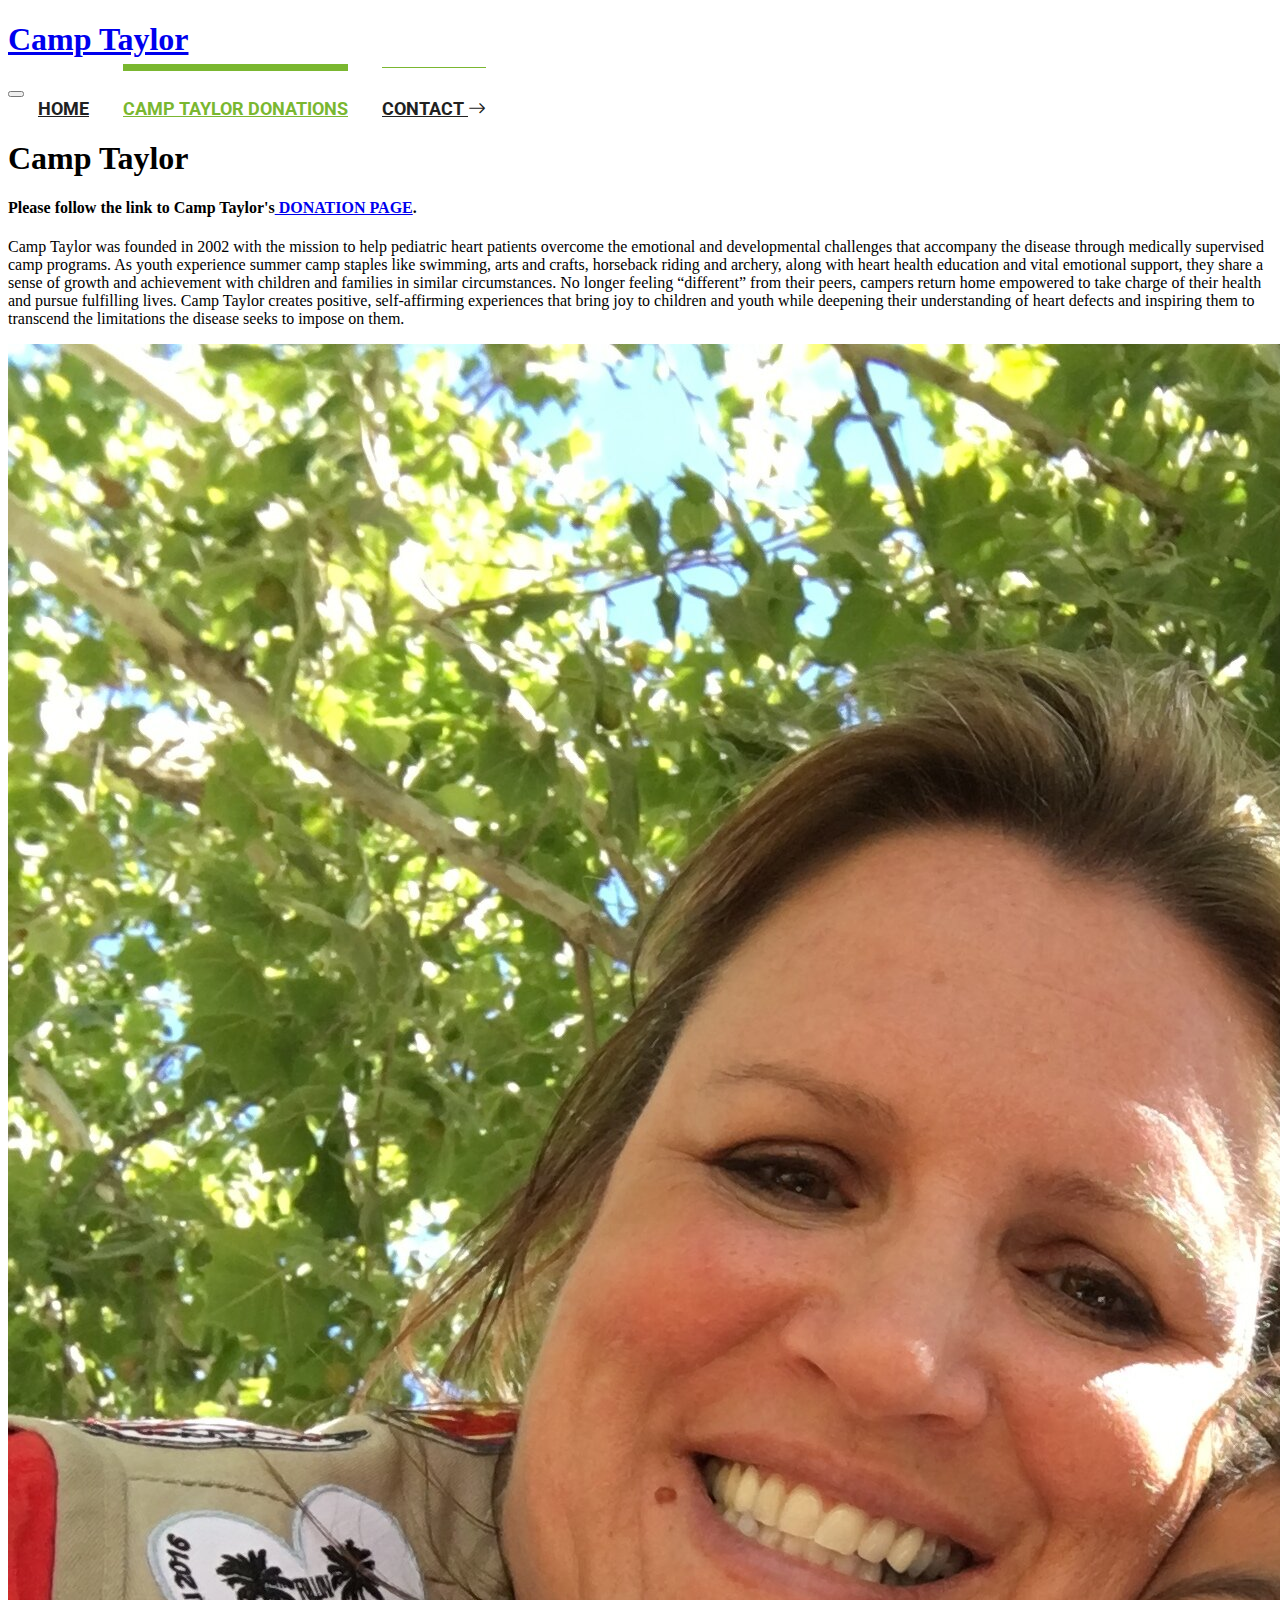
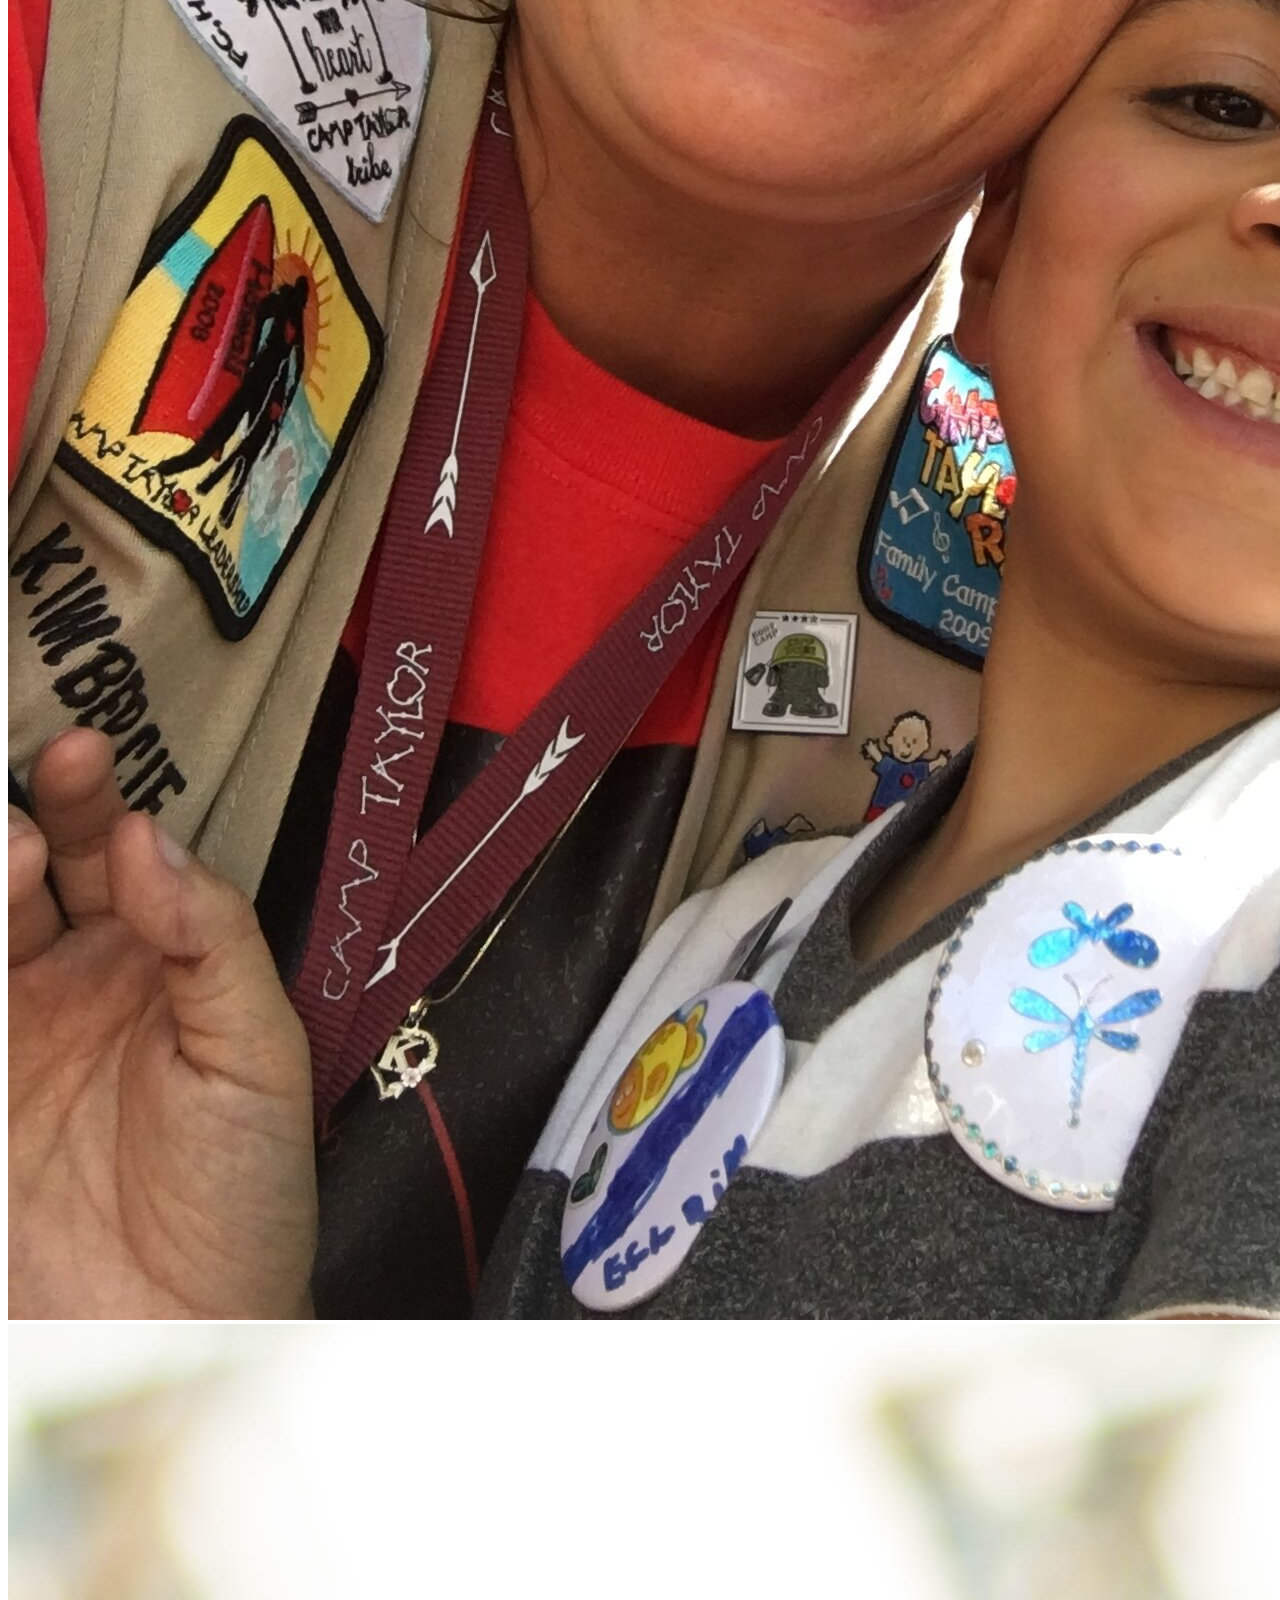
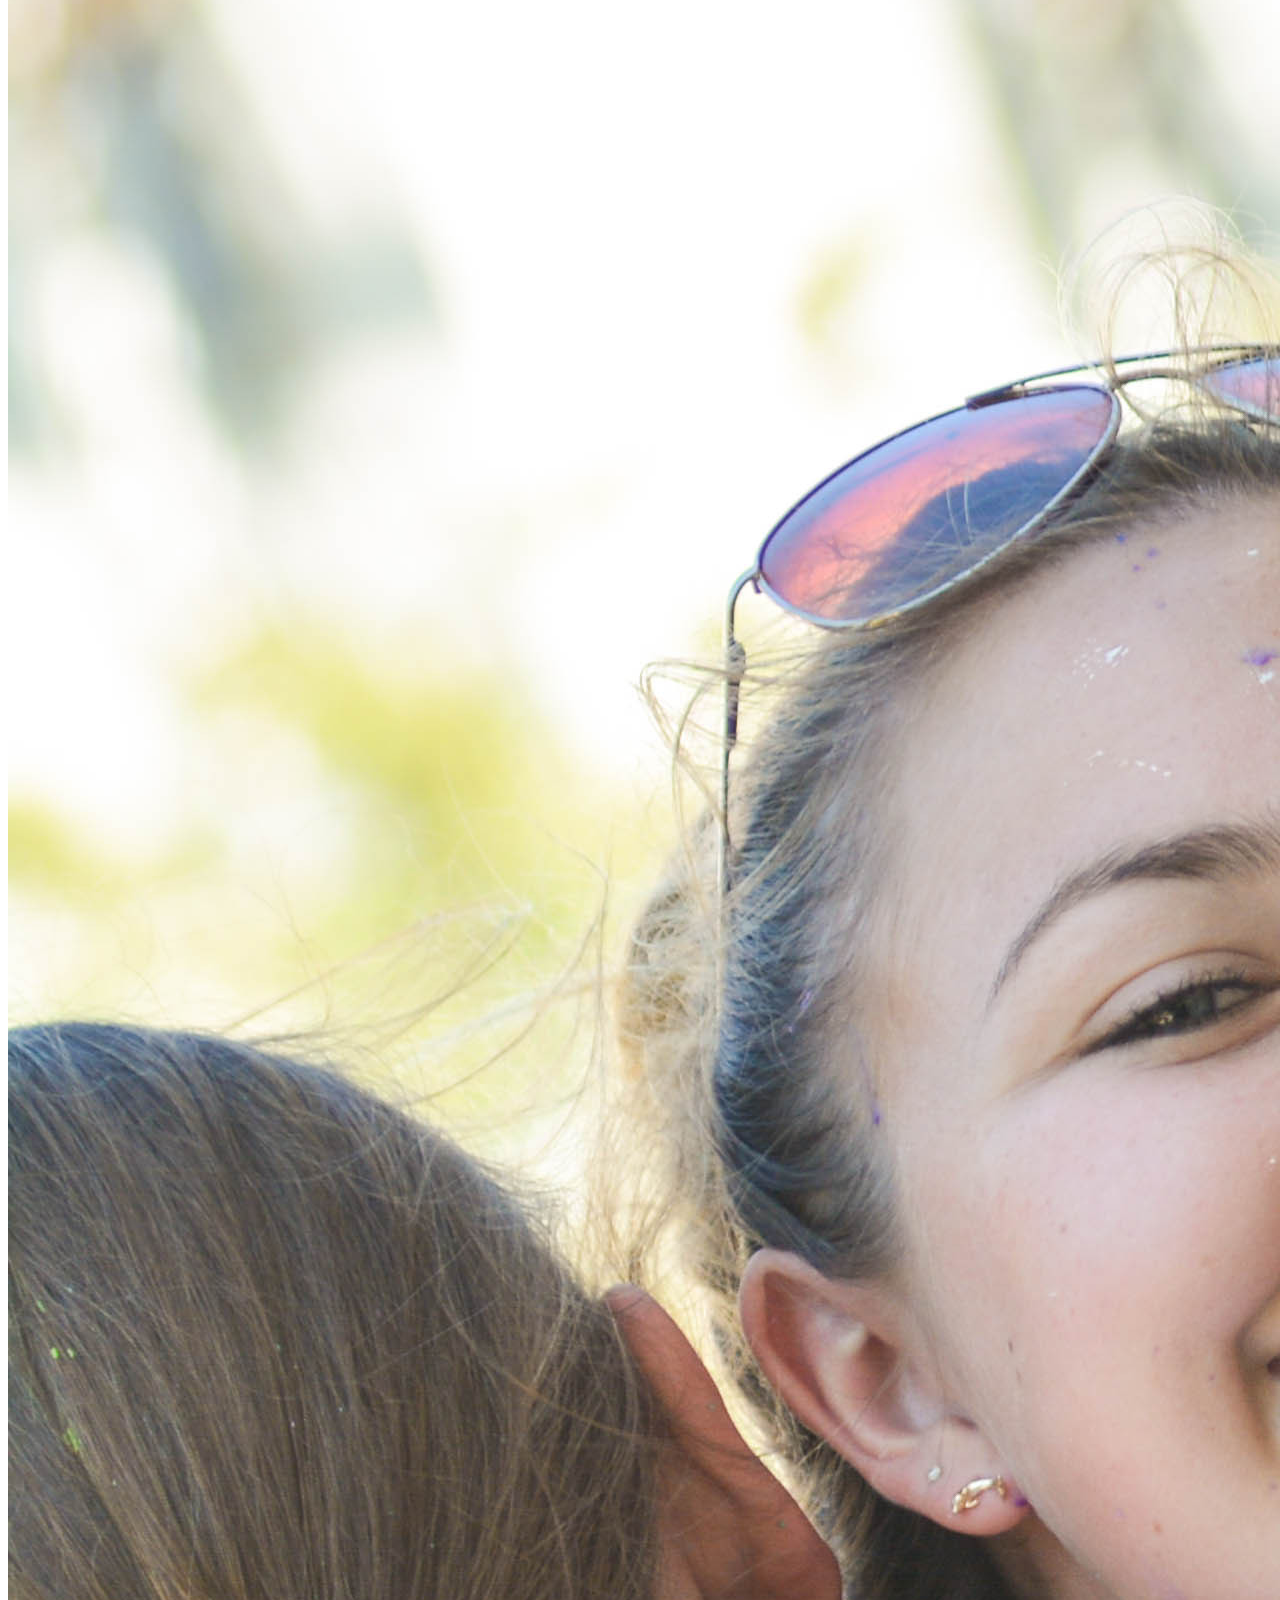
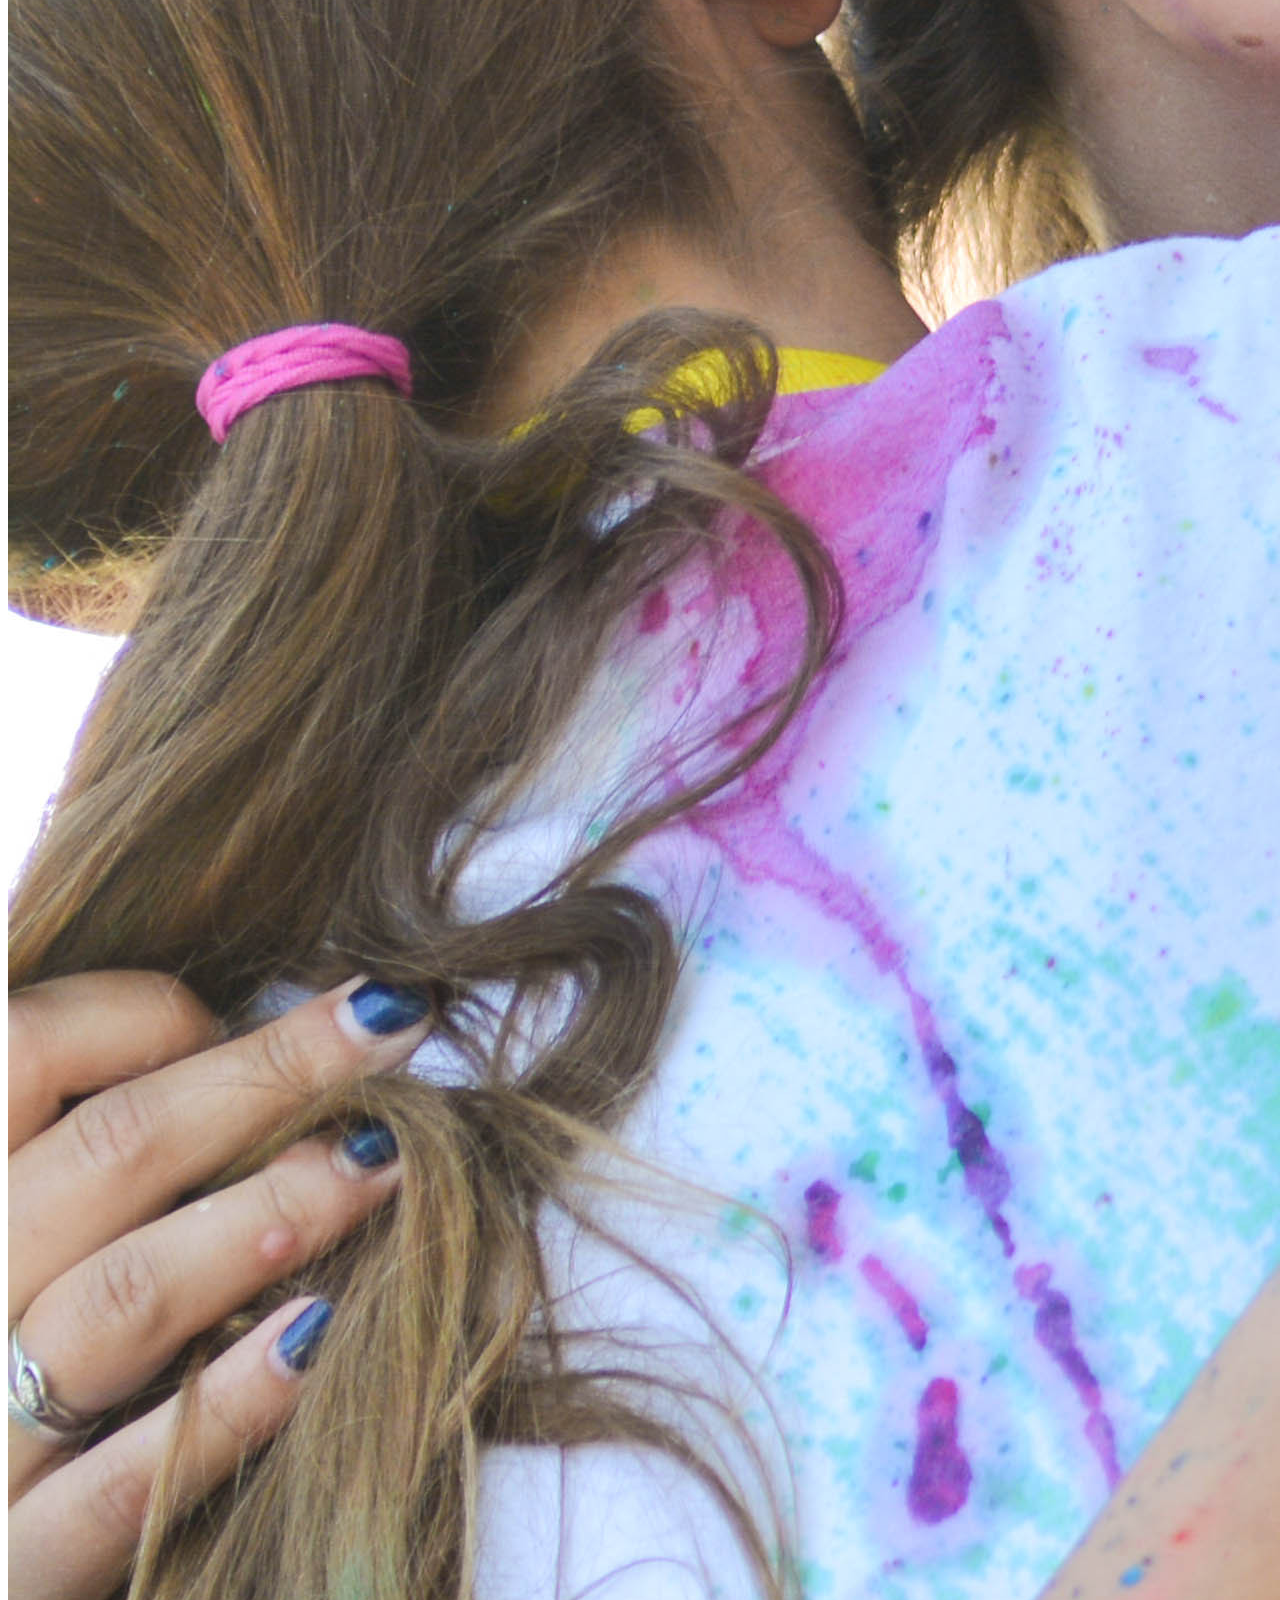
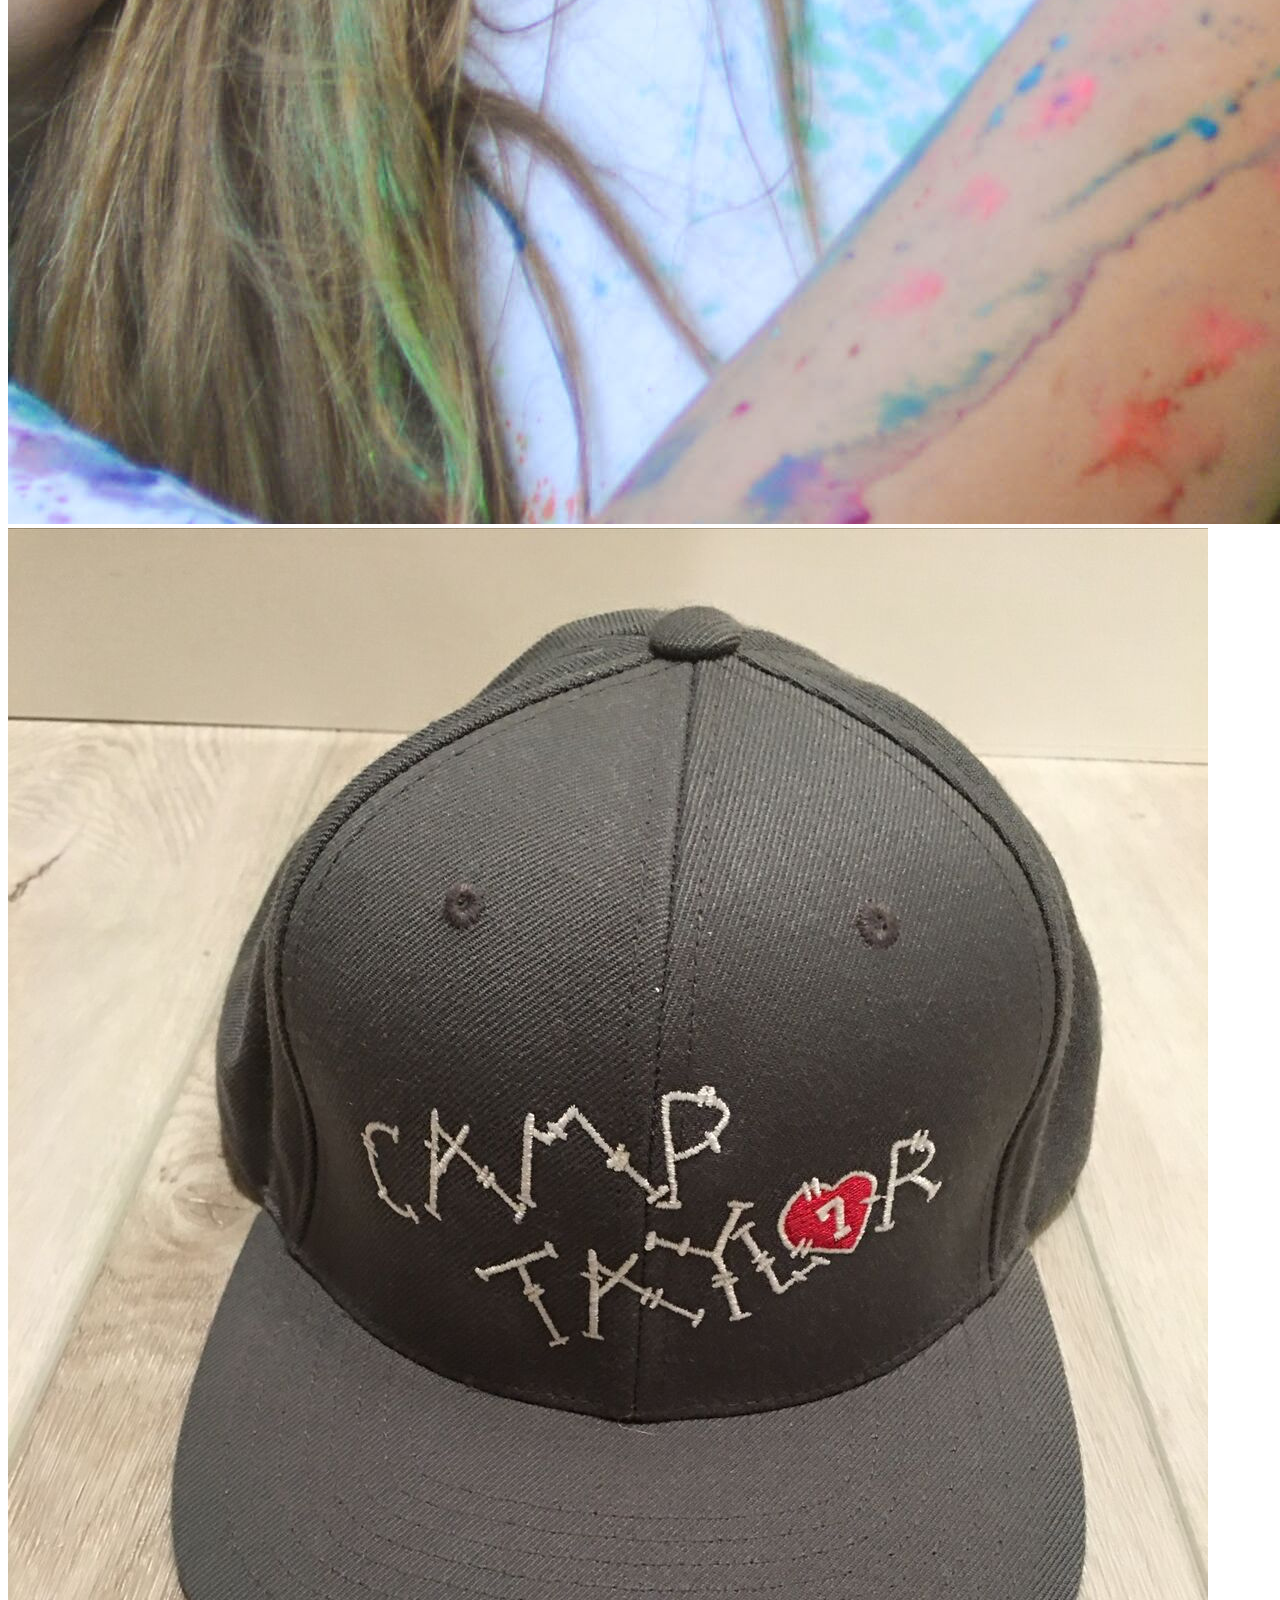
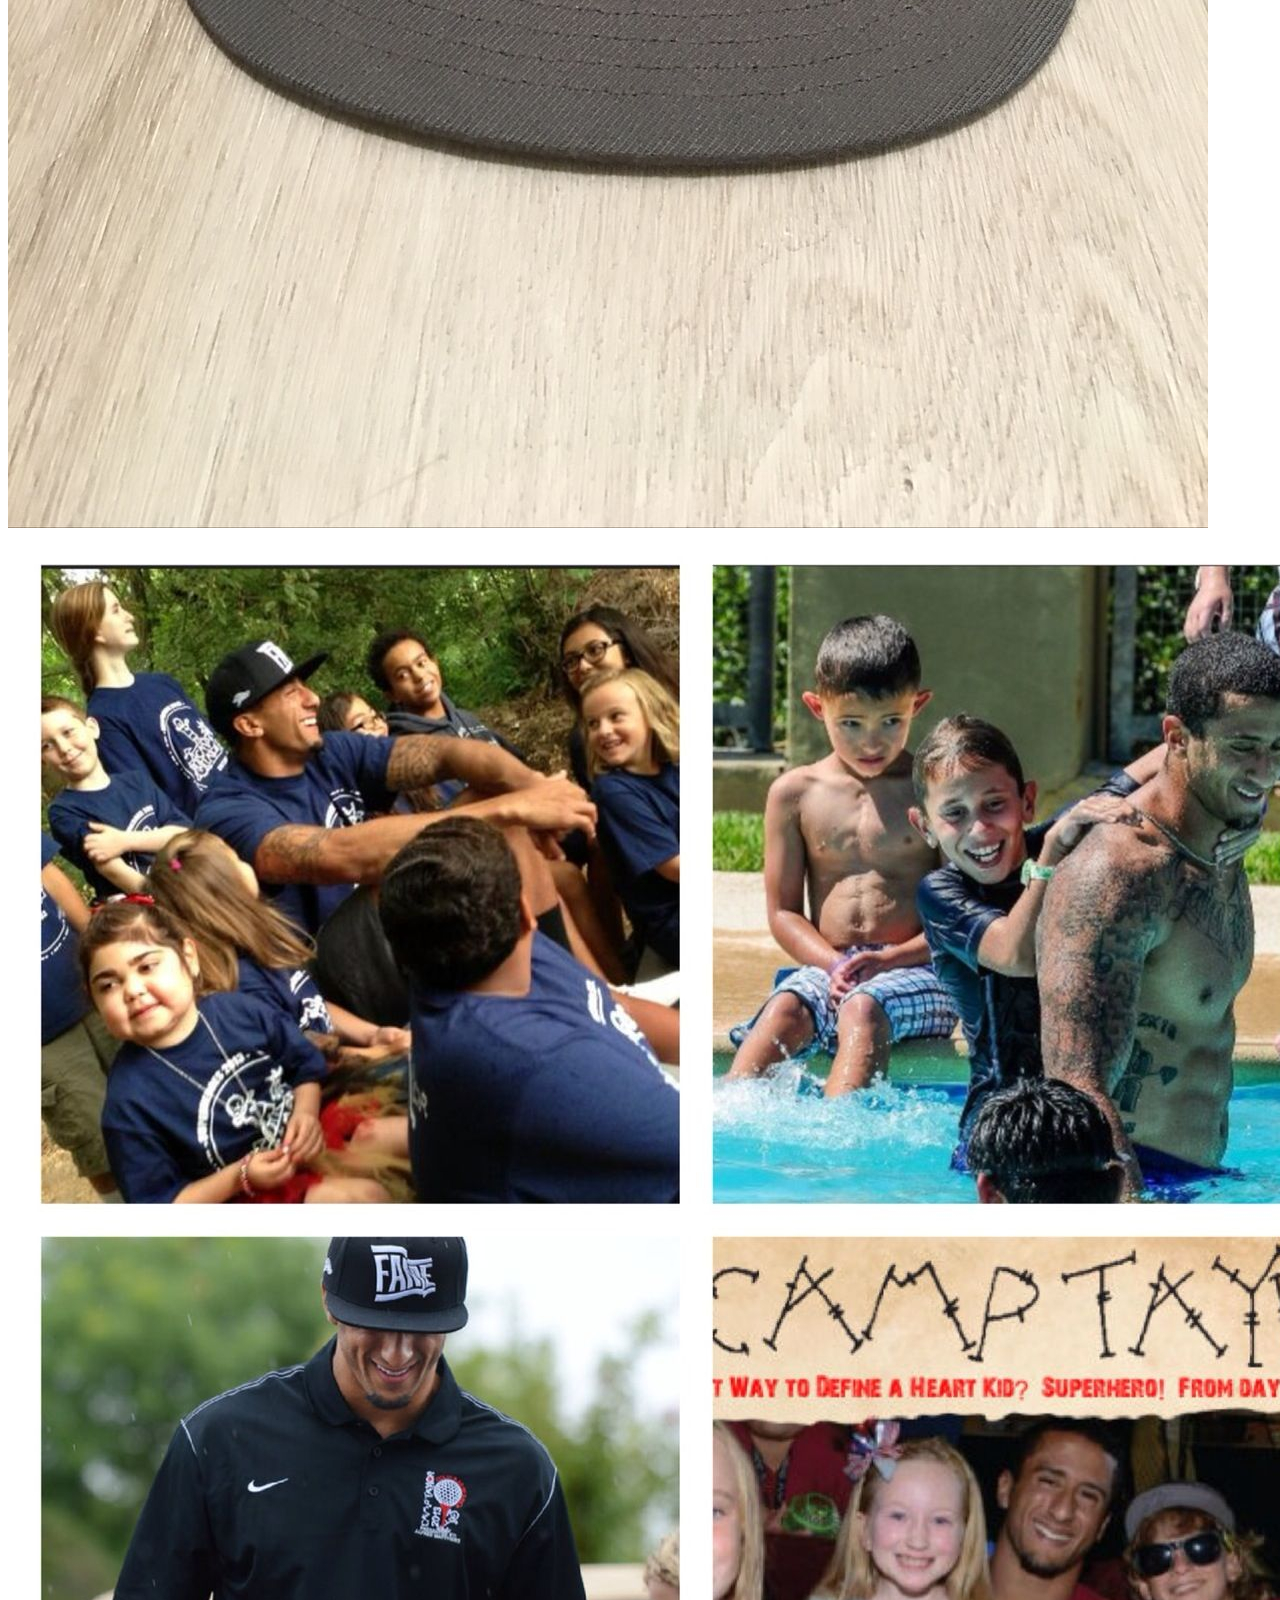
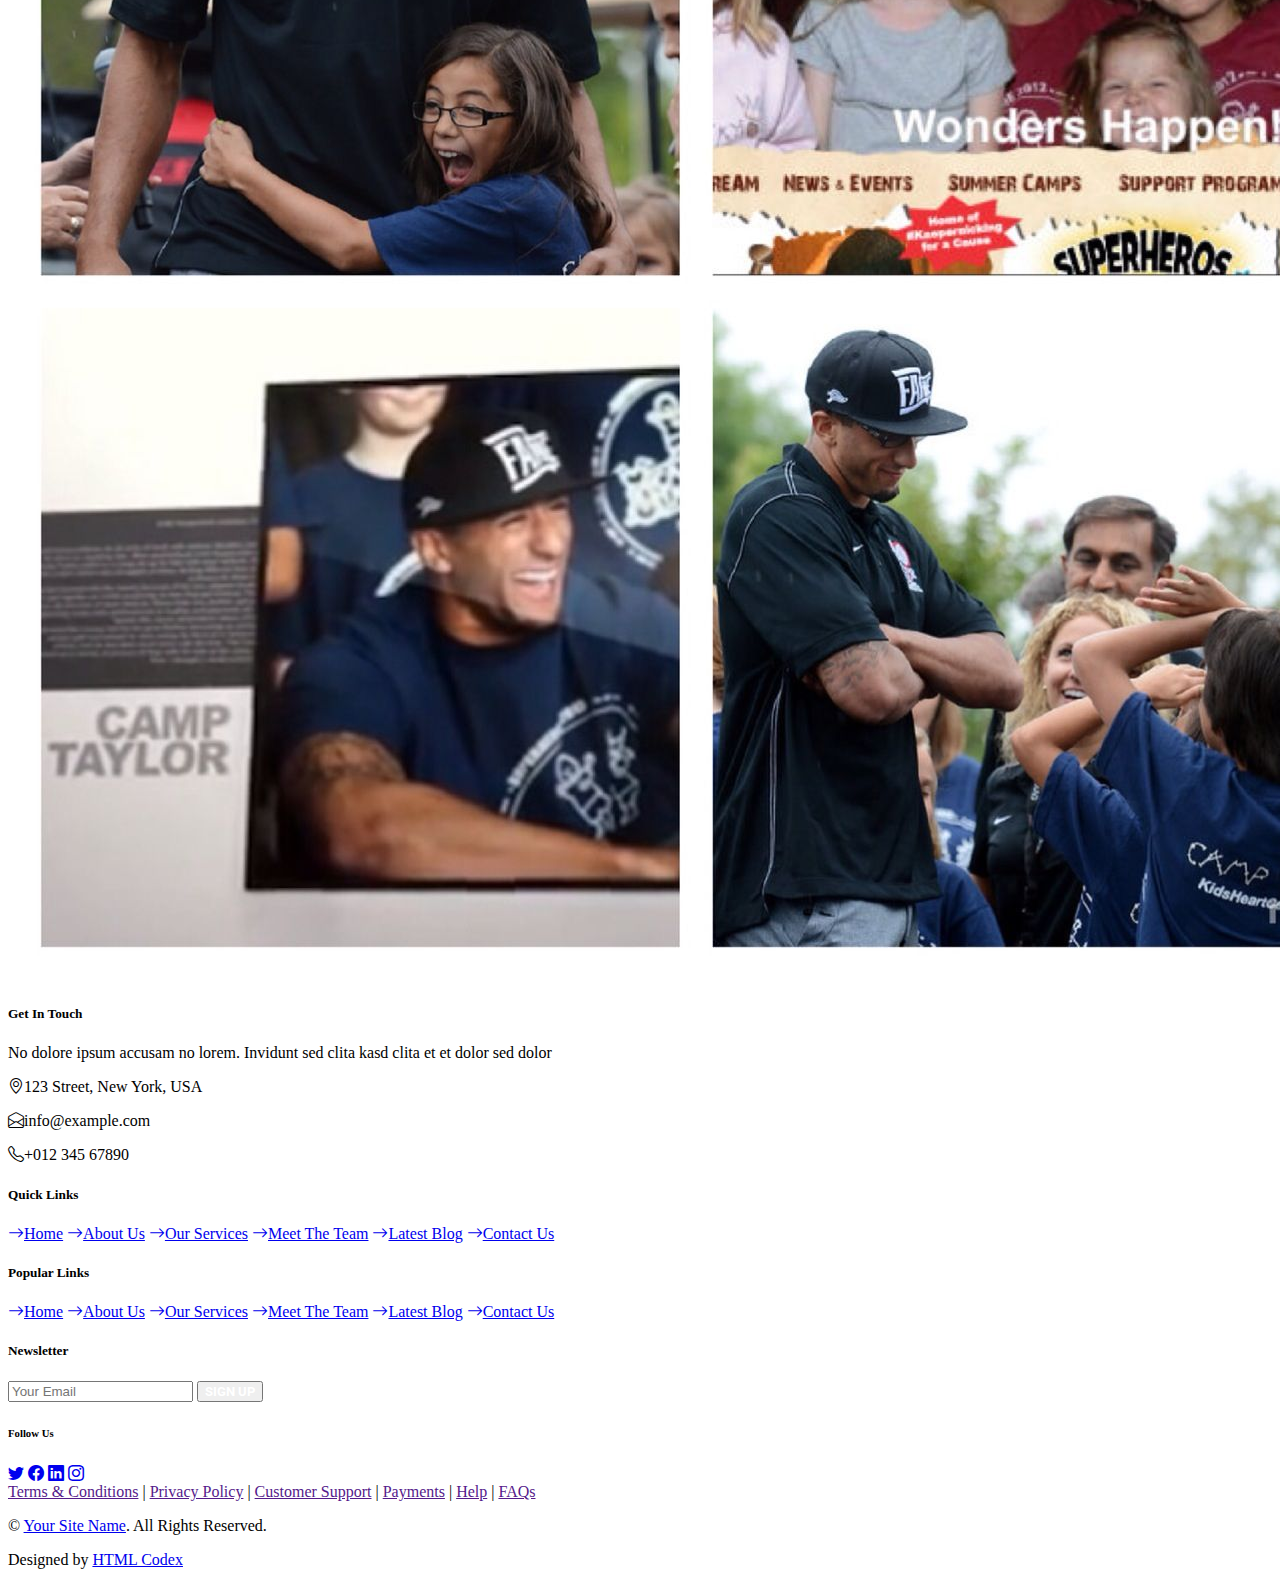
==== CampTaylorDonations.html @ 2947d436 "Added pages and edit contact form" ====
<!DOCTYPE html>
<html lang="en">

<head>
    <meta charset="utf-8">
    <title>Camp Taylor Donations</title>
    <meta content="width=device-width, initial-scale=1.0" name="viewport">
    <meta content="Free HTML Templates" name="keywords">
    <meta content="Free HTML Templates" name="description">

    <!-- Favicon -->
    <link href="img/favicon.ico" rel="icon">

    <!-- Google Web Fonts -->
    <link rel="preconnect" href="https://fonts.gstatic.com">
    <link href="https://fonts.googleapis.com/css2?family=Poppins&family=Roboto:wght@700&display=swap" rel="stylesheet">  

    <!-- Icon Font Stylesheet -->
    <link href="https://cdn.jsdelivr.net/npm/bootstrap-icons@1.4.1/font/bootstrap-icons.css" rel="stylesheet">
    <link href="lib/flaticon/font/flaticon.css" rel="stylesheet">

    <!-- Libraries Stylesheet -->
    <link href="lib/owlcarousel/assets/owl.carousel.min.css" rel="stylesheet">

    <!-- Customized Bootstrap Stylesheet -->
    <link href="css/bootstrap.min.css" rel="stylesheet">

    <!-- Template Stylesheet -->
    <link href="css/style.css" rel="stylesheet">
</head>

<body>
    <!-- Navbar Start -->
    <nav class="navbar navbar-expand-lg bg-white navbar-light shadow-sm py-3 py-lg-0 px-3 px-lg-0 mb-5">
        <a href="index.html" class="navbar-brand ms-lg-5">
            <h1 class="m-0 text-uppercase text-dark"></i>Camp Taylor</h1>
        </a>
        <button class="navbar-toggler" type="button" data-bs-toggle="collapse" data-bs-target="#navbarCollapse">
            <span class="navbar-toggler-icon"></span>
        </button>
        <div class="collapse navbar-collapse" id="navbarCollapse">
            <div class="navbar-nav ms-auto py-0">
                <a href="index.html" class="nav-item nav-link">Home</a>
                <a href="about.html" class="nav-item nav-link active">Camp Taylor Donations</a>
                <a href="contact.html" class="nav-item nav-link nav-contact bg-primary text-white px-5 ms-lg-5">Contact <i class="bi bi-arrow-right"></i></a>
            </div>
        </div>
    </nav>
    <!-- Navbar End -->

    <!-- Introduction Start -->
        <div class="container-fluid py-5">
            <div class="container">
                <div class="row gx-5">
                    <div class="col-lg-11">
                        <div class="border-start border-5 border-primary ps-5 mb-5">
                            <h1 class="display-5 text-uppercase mb-0">Camp Taylor</h1>
                        </div>
                        <h4 class="text-body mb-4">Please follow the link to Camp Taylor's<a href="https://www.kidsheartcamp.org/help" target="_blank"> DONATION PAGE</a>.</h4>
                        <div class="bg-light p-4">
                            <div class="tab-content" id="pills-tabContent">
                                <div class="tab-pane fade show active" id="pills-1" role="tabpanel" aria-labelledby="pills-1-tab">
                                    <p class="mb-0"> Camp Taylor was founded in 2002 with the mission to help pediatric heart patients overcome the emotional and developmental challenges that accompany the disease through medically supervised camp programs. As youth experience summer camp staples like swimming, arts and crafts, horseback riding and archery, along with heart health education and vital emotional support, they share a sense of growth and achievement with children and families in similar circumstances. No longer feeling “different” from their peers, campers return home empowered to take charge of their health and pursue fulfilling lives. Camp Taylor creates positive, self-affirming experiences that bring joy to children and youth while deepening their understanding of heart defects and inspiring them to transcend the limitations the disease seeks to impose on them.</p>
                                </div>
                            </div>
                        </div>
                    </div>
                </div>
            </div>
        </div>
    <!-- Introduction End -->

    <!-- Images 1 Start -->
    <div class="container-fluid py-5">
        <div class="container">
            <div class="row gx-5">
                <div class="col-lg-6 mb-5 mb-lg-0" style="min-height: 500px;">
                    <div class="position-relative h-100">
                        <img class="position-absolute w-100 h-100 rounded" src="img/CampTaylorSelfie.jpg" style="object-fit: cover;" alt="Middle aged lady hugging a small boy, wearing a lanyard that says Camp Taylor.">
                    </div>
                </div>
                <div class="col-lg-6 mb-5 mb-lg-0" style="min-height: 500px;">
                    <div class="position-relative h-100">
                        <img class="position-absolute w-100 h-100 rounded" src="img/CamperGroup.jpg" style="object-fit: cover;" alt="Group of girls hugging with wristbands that say, Camp Taylor.">
                    </div>
                </div>
            </div>
        </div>
    </div>
    <!-- Images 1 End -->
    <!-- Images 1 Start -->
    <div class="container-fluid py-5">
        <div class="container">
            <div class="row gx-5">
                <div class="col-lg-6 mb-5 mb-lg-0" style="min-height: 500px;">
                    <div class="position-relative h-100">
                        <img class="position-absolute w-100 h-100 rounded" src="img/CampTaylorHat.jpg" style="object-fit: cover;" alt="Hat with a logo that reads, Camp Taylor.">
                    </div>
                </div>
                <div class="col-lg-6 mb-5 mb-lg-0" style="min-height: 500px;">
                    <div class="position-relative h-100">
                        <img class="position-absolute w-100 h-100 rounded" src="img/ColinKGroup.jpg" style="object-fit: cover;" alt="collage of photos containing children and Colin Kaepernick.">
                    </div>
                </div>
            </div>
        </div>
    </div>
    <!-- Images 1 End -->

    
    <!-- Footer Start -->
    <div class="container-fluid bg-light mt-5 py-5">
        <div class="container pt-5">
            <div class="row g-5">
                <div class="col-lg-3 col-md-6">
                    <h5 class="text-uppercase border-start border-5 border-primary ps-3 mb-4">Get In Touch</h5>
                    <p class="mb-4">No dolore ipsum accusam no lorem. Invidunt sed clita kasd clita et et dolor sed dolor</p>
                    <p class="mb-2"><i class="bi bi-geo-alt text-primary me-2"></i>123 Street, New York, USA</p>
                    <p class="mb-2"><i class="bi bi-envelope-open text-primary me-2"></i>info@example.com</p>
                    <p class="mb-0"><i class="bi bi-telephone text-primary me-2"></i>+012 345 67890</p>
                </div>
                <div class="col-lg-3 col-md-6">
                    <h5 class="text-uppercase border-start border-5 border-primary ps-3 mb-4">Quick Links</h5>
                    <div class="d-flex flex-column justify-content-start">
                        <a class="text-body mb-2" href="#"><i class="bi bi-arrow-right text-primary me-2"></i>Home</a>
                        <a class="text-body mb-2" href="#"><i class="bi bi-arrow-right text-primary me-2"></i>About Us</a>
                        <a class="text-body mb-2" href="#"><i class="bi bi-arrow-right text-primary me-2"></i>Our Services</a>
                        <a class="text-body mb-2" href="#"><i class="bi bi-arrow-right text-primary me-2"></i>Meet The Team</a>
                        <a class="text-body mb-2" href="#"><i class="bi bi-arrow-right text-primary me-2"></i>Latest Blog</a>
                        <a class="text-body" href="#"><i class="bi bi-arrow-right text-primary me-2"></i>Contact Us</a>
                    </div>
                </div>
                <div class="col-lg-3 col-md-6">
                    <h5 class="text-uppercase border-start border-5 border-primary ps-3 mb-4">Popular Links</h5>
                    <div class="d-flex flex-column justify-content-start">
                        <a class="text-body mb-2" href="#"><i class="bi bi-arrow-right text-primary me-2"></i>Home</a>
                        <a class="text-body mb-2" href="#"><i class="bi bi-arrow-right text-primary me-2"></i>About Us</a>
                        <a class="text-body mb-2" href="#"><i class="bi bi-arrow-right text-primary me-2"></i>Our Services</a>
                        <a class="text-body mb-2" href="#"><i class="bi bi-arrow-right text-primary me-2"></i>Meet The Team</a>
                        <a class="text-body mb-2" href="#"><i class="bi bi-arrow-right text-primary me-2"></i>Latest Blog</a>
                        <a class="text-body" href="#"><i class="bi bi-arrow-right text-primary me-2"></i>Contact Us</a>
                    </div>
                </div>
                <div class="col-lg-3 col-md-6">
                    <h5 class="text-uppercase border-start border-5 border-primary ps-3 mb-4">Newsletter</h5>
                    <form action="">
                        <div class="input-group">
                            <input type="text" class="form-control p-3" placeholder="Your Email">
                            <button class="btn btn-primary">Sign Up</button>
                        </div>
                    </form>
                    <h6 class="text-uppercase mt-4 mb-3">Follow Us</h6>
                    <div class="d-flex">
                        <a class="btn btn-outline-primary btn-square me-2" href="#"><i class="bi bi-twitter"></i></a>
                        <a class="btn btn-outline-primary btn-square me-2" href="#"><i class="bi bi-facebook"></i></a>
                        <a class="btn btn-outline-primary btn-square me-2" href="#"><i class="bi bi-linkedin"></i></a>
                        <a class="btn btn-outline-primary btn-square" href="#"><i class="bi bi-instagram"></i></a>
                    </div>
                </div>
                <div class="col-12 text-center text-body">
                    <a class="text-body" href="">Terms & Conditions</a>
                    <span class="mx-1">|</span>
                    <a class="text-body" href="">Privacy Policy</a>
                    <span class="mx-1">|</span>
                    <a class="text-body" href="">Customer Support</a>
                    <span class="mx-1">|</span>
                    <a class="text-body" href="">Payments</a>
                    <span class="mx-1">|</span>
                    <a class="text-body" href="">Help</a>
                    <span class="mx-1">|</span>
                    <a class="text-body" href="">FAQs</a>
                </div>
            </div>
        </div>
    </div>
    <div class="container-fluid bg-dark text-white-50 py-4">
        <div class="container">
            <div class="row g-5">
                <div class="col-md-6 text-center text-md-start">
                    <p class="mb-md-0">&copy; <a class="text-white" href="#">Your Site Name</a>. All Rights Reserved.</p>
                </div>
                <div class="col-md-6 text-center text-md-end">
                    <p class="mb-0">Designed by <a class="text-white" href="https://htmlcodex.com">HTML Codex</a></p>
                </div>
            </div>
        </div>
    </div>
    <!-- Footer End -->


    <!-- Back to Top -->
    <a href="#" class="btn btn-primary py-3 fs-4 back-to-top"><i class="bi bi-arrow-up"></i></a>


    <!-- JavaScript Libraries -->
    <script src="https://code.jquery.com/jquery-3.4.1.min.js"></script>
    <script src="https://cdn.jsdelivr.net/npm/bootstrap@5.0.0/dist/js/bootstrap.bundle.min.js"></script>
    <script src="lib/easing/easing.min.js"></script>
    <script src="lib/waypoints/waypoints.min.js"></script>
    <script src="lib/owlcarousel/owl.carousel.min.js"></script>

    <!-- Template Javascript -->
    <script src="js/main.js"></script>
</body>

</html>
---- css/style.css ----
/********** Template CSS **********/
:root {
    --primary: #7AB730;
    --secondary: #FFD33C;
    --light: #F3F3F3;
    --dark: #212121;
}

[class^=flaticon-]:before,
[class*=" flaticon-"]:before,
[class^=flaticon-]:after,
[class*=" flaticon-"]:after {
    font-size: inherit;
    margin-left: 0;
}

.btn {
    font-family: 'Roboto', sans-serif;
    text-transform: uppercase;
    font-weight: 700;
    transition: .5s;
}

.btn-primary {
    color: #FFFFFF;
}

.btn-square {
    width: 36px;
    height: 36px;
}

.btn-sm-square {
    width: 28px;
    height: 28px;
}

.btn-lg-square {
    width: 46px;
    height: 46px;
}

.btn-square,
.btn-sm-square,
.btn-lg-square {
    padding-left: 0;
    padding-right: 0;
    text-align: center;
}

.back-to-top {
    position: fixed;
    display: none;
    right: 30px;
    bottom: 0;
    border-radius: 0;
    z-index: 99;
}

.navbar-light .navbar-nav .nav-link {
    font-family: 'Roboto', sans-serif;
    position: relative;
    margin-left: 30px;
    padding: 30px 0;
    font-size: 18px;
    font-weight: 700;
    text-transform: uppercase;
    color: var(--dark);
    outline: none;
    transition: .5s;
}

.sticky-top.navbar-light .navbar-nav .nav-link {
    padding: 20px 0;
}

.navbar-light .navbar-nav .nav-link:hover,
.navbar-light .navbar-nav .nav-link.active {
    color: var(--primary);
}

@media (min-width: 992px) {
    .navbar-light .navbar-nav .nav-link::before {
        position: absolute;
        content: "";
        width: 0;
        height: 7px;
        top: -4px;
        left: 50%;
        background: var(--primary);
        transition: .5s;
    }

    .navbar-light .navbar-nav .nav-link:hover::before,
    .navbar-light .navbar-nav .nav-link.active::before {
        width: 100%;
        left: 0;
    }

    .navbar-light .navbar-nav .nav-link.nav-contact::before {
        width: 100%;
        height: 1px;
        top: -1px;
        left: 0;
    }
}

@media (max-width: 991.98px) {
    .navbar-light .navbar-nav .nav-link  {
        margin-left: 0;
        padding: 10px 0;
    }
}

.hero-header {
    background: url(../img/IMG_3985.jpg) top right no-repeat ;
    background-size: cover;
}

.btn-play {
    position: relative;
    display: block;
    box-sizing: content-box;
    width: 16px;
    height: 26px;
    border-radius: 100%;
    border: none;
    outline: none !important;
    padding: 18px 20px 20px 28px;
    background: #FFFFFF;
}

.btn-play:before {
    content: "";
    position: absolute;
    z-index: 0;
    left: 50%;
    top: 50%;
    transform: translateX(-50%) translateY(-50%);
    display: block;
    width: 60px;
    height: 60px;
    background: #FFFFFF;
    border-radius: 100%;
    animation: pulse-border 1500ms ease-out infinite;
}

.btn-play:after {
    content: "";
    position: absolute;
    z-index: 1;
    left: 50%;
    top: 50%;
    transform: translateX(-50%) translateY(-50%);
    display: block;
    width: 60px;
    height: 60px;
    background: #FFFFFF;
    border-radius: 100%;
    transition: all 200ms;
}

.btn-play span {
    display: block;
    position: relative;
    z-index: 3;
    width: 0;
    height: 0;
    left: -1px;
    border-left: 16px solid var(--primary);
    border-top: 11px solid transparent;
    border-bottom: 11px solid transparent;
}

@keyframes pulse-border {
    0% {
        transform: translateX(-50%) translateY(-50%) translateZ(0) scale(1);
        opacity: 1;
    }

    100% {
        transform: translateX(-50%) translateY(-50%) translateZ(0) scale(2);
        opacity: 0;
    }
}

#videoModal .modal-dialog {
    position: relative;
    max-width: 800px;
    margin: 60px auto 0 auto;
}

#videoModal .modal-body {
    position: relative;
    padding: 0px;
}

#videoModal .close {
    position: absolute;
    width: 30px;
    height: 30px;
    right: 0px;
    top: -30px;
    z-index: 999;
    font-size: 30px;
    font-weight: normal;
    color: #FFFFFF;
    background: #000000;
    opacity: 1;
}

.service-item a i {
    position: relative;
    padding-left: 20px;
    transition: .3s;
}

.service-item a:hover i {
    padding-left: 50px;
}

.service-item a i::after {
    position: absolute;
    content: "";
    width: 20px;
    height: 2px;
    top: 50%;
    left: 10px;
    margin-top: -1px;
    background: var(--primary);
    transition: .3s;
}

.service-item a:hover i::after {
    width: 50px;
}

.product-item {
    padding: 30px;
}

.product-item .btn-action {
    position: absolute;
    width: 100%;
    bottom: -40px;
    left: 0;
    opacity: 0;
    transition: .5s;
}

.product-item:hover .btn-action {
    bottom: -20px;
    opacity: 1;
}

.product-carousel .owl-nav {
    width: 100%;
    text-align: center;
    display: flex;
    justify-content: center;
}

.product-carousel .owl-nav .owl-prev,
.product-carousel .owl-nav .owl-next{
    position: relative;
    margin: 0 5px;
    width: 55px;
    height: 45px;
    display: flex;
    align-items: center;
    justify-content: center;
    color: #FFFFFF;
    background: var(--primary);
    font-size: 22px;
    transition: .5s;
}

.product-carousel .owl-nav .owl-prev:hover,
.product-carousel .owl-nav .owl-next:hover {
    color: var(--dark);
}

.bg-offer {
    background: url(../img/offer.jpg) top right no-repeat;
    background-size: cover;
}

.price-carousel::after {
    position: absolute;
    content: "";
    width: 100%;
    height: 50%;
    bottom: 0;
    left: 0;
    background: var(--primary);
    border-radius: 8px 8px 50% 50%;
    z-index: -1;
}

.price-carousel .owl-nav {
    margin-top: 35px;
    width: 100%;
    text-align: center;
    display: flex;
    justify-content: center;
}

.price-carousel .owl-nav .owl-prev,
.price-carousel .owl-nav .owl-next{
    position: relative;
    margin: 0 5px;
    width: 45px;
    height: 45px;
    display: flex;
    align-items: center;
    justify-content: center;
    color: var(--primary);
    background: #FFFFFF;
    font-size: 22px;
    border-radius: 45px;
    transition: .5s;
}

.price-carousel .owl-nav .owl-prev:hover,
.price-carousel .owl-nav .owl-next:hover {
    color: var(--dark);
}

.team-carousel .owl-nav {
    position: absolute;
    width: 50px;
    height: 160px;
    top: calc(50% - 80px);
    right: 0;
    z-index: 1;
}

.team-carousel .owl-nav .owl-prev,
.team-carousel .owl-nav .owl-next {
    position: relative;
    width: 50px;
    height: 50px;
    margin: 15px 0;
    display: flex;
    align-items: center;
    justify-content: center;
    color: #FFFFFF;
    background: var(--primary);
    font-size: 22px;
    transition: .5s;
}

.team-carousel .owl-nav .owl-prev:hover,
.team-carousel .owl-nav .owl-next:hover {
    color: var(--dark);
}

.team-item img {
    transition: .5s;
}

.team-item:hover img {
    transform: scale(1.2);
}

.team-item .team-overlay {
    position: absolute;
    top: 45px;
    right: 45px;
    bottom: 45px;
    left: 45px;
    display: flex;
    align-items: center;
    justify-content: center;
    background: rgba(122, 183, 48, .8);
    transition: .5s;
    opacity: 0;
}

.team-item:hover .team-overlay {
    top: 0;
    right: 0;
    bottom: 0;
    left: 0;
    opacity: 1;
}

.bg-testimonial {
    background: url(../img/testimonial.jpg) top left no-repeat;
    background-size: cover;
}

.testimonial-carousel .owl-nav {
    position: absolute;
    width: 100%;
    height: 46px;
    top: calc(50% - 23px);
    left: 0;
    display: flex;
    justify-content: space-between;
    z-index: 1;
}

.testimonial-carousel .owl-nav .owl-prev,
.testimonial-carousel .owl-nav .owl-next {
    position: relative;
    width: 46px;
    height: 46px;
    display: flex;
    align-items: center;
    justify-content: center;
    color: #FFFFFF;
    background: var(--primary);
    font-size: 22px;
    transition: .5s;
}

.testimonial-carousel .owl-nav .owl-prev:hover,
.testimonial-carousel .owl-nav .owl-next:hover {
    color: var(--dark);
}

.testimonial-carousel .owl-item img {
    width: 100px;
    height: 100px;
}

@media (min-width: 576px) {
    .blog-item .row {
        height: 300px;
    }
}

.blog-item a i {
    position: relative;
    padding-left: 20px;
    transition: .3s;
}

.blog-item a:hover i {
    padding-left: 50px;
}

.blog-item a i::after {
    position: absolute;
    content: "";
    width: 20px;
    height: 2px;
    top: 50%;
    left: 10px;
    margin-top: -1px;
    background: var(--primary);
    transition: .3s;
}

.blog-item a:hover i::after {
    width: 50px;
}
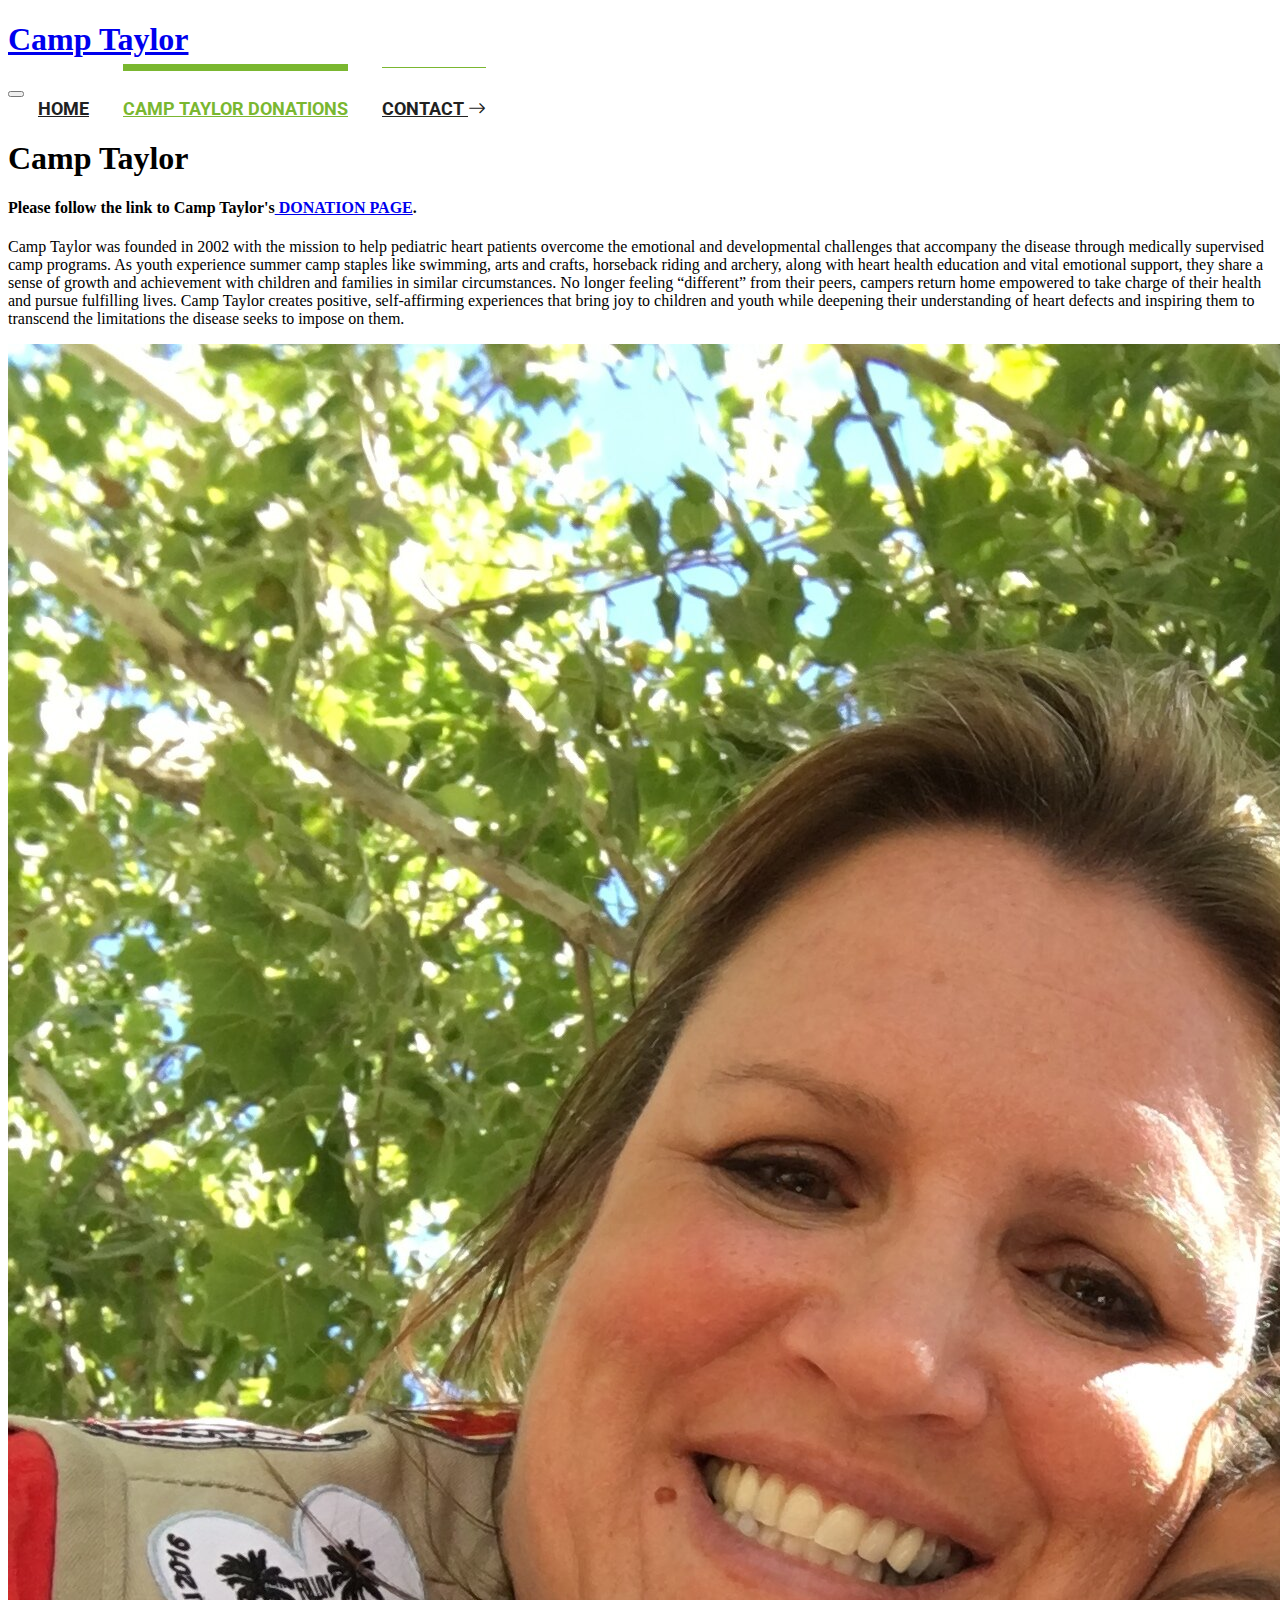
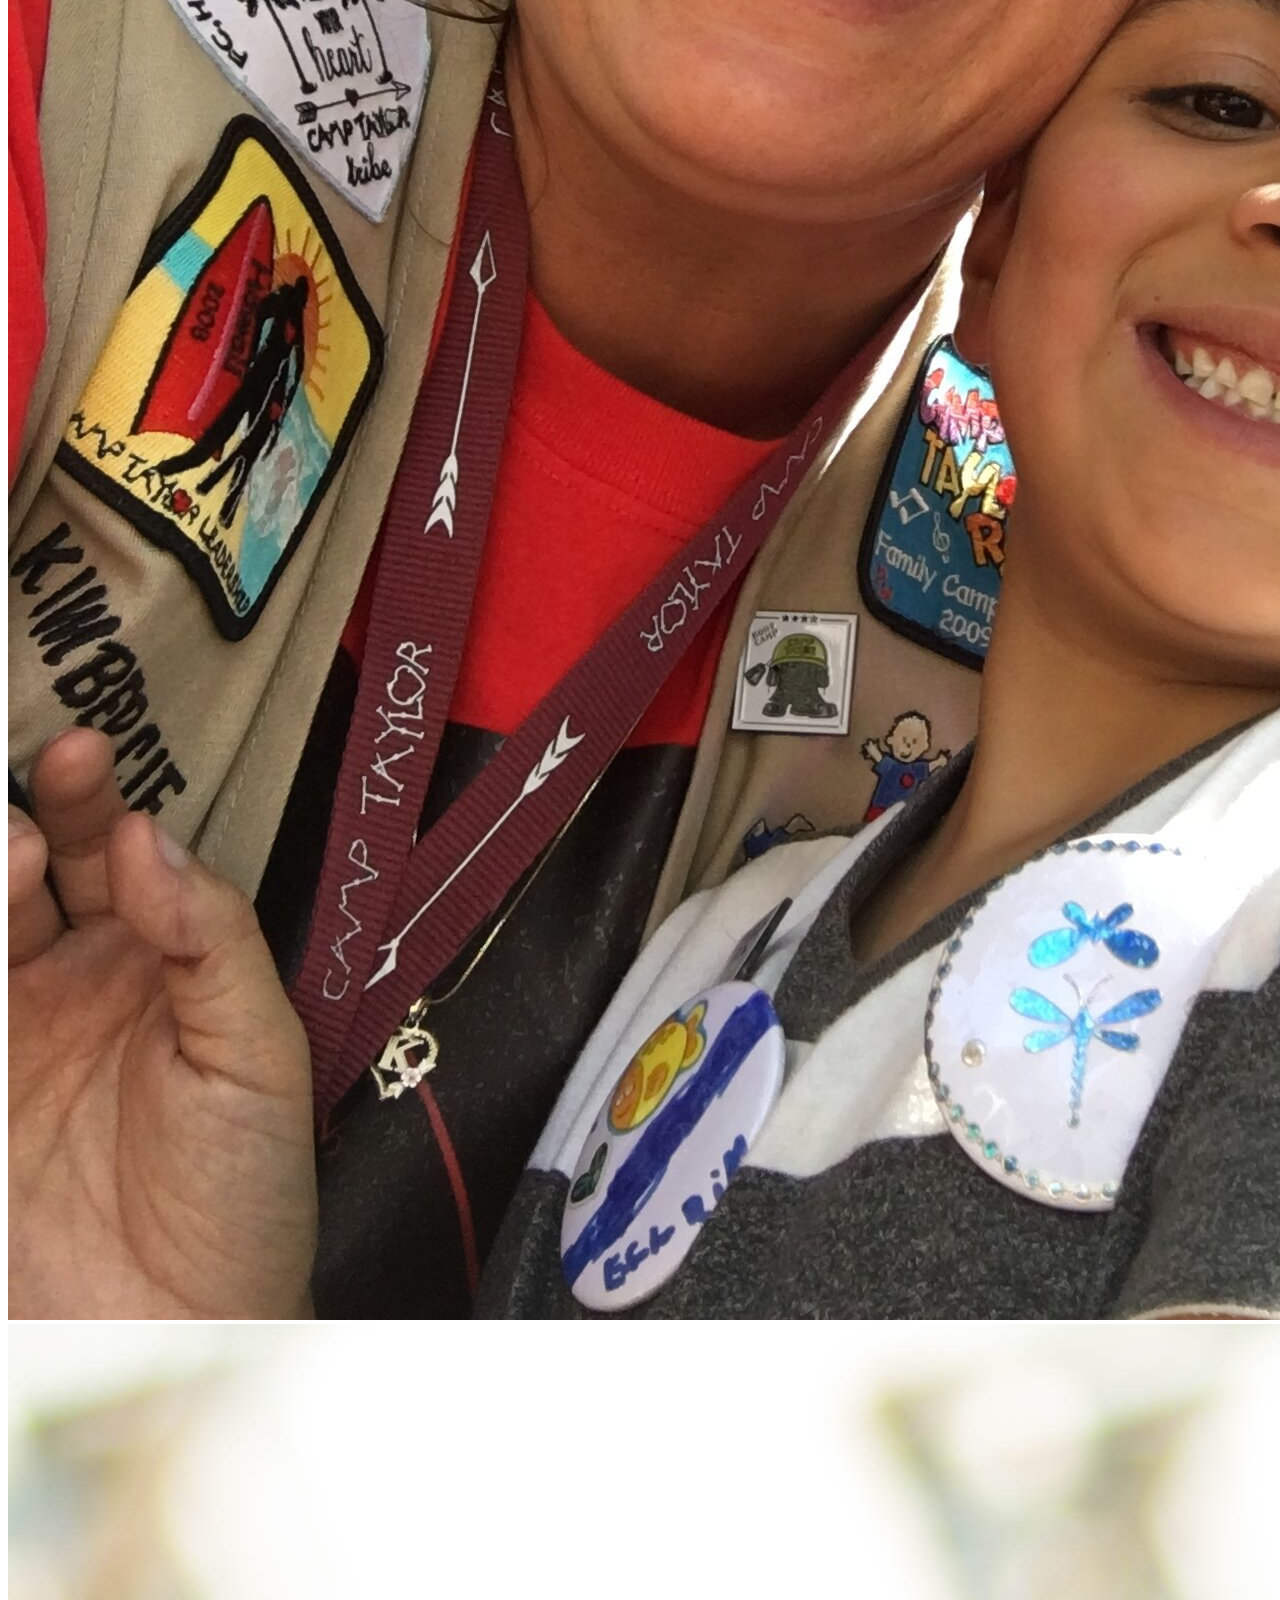
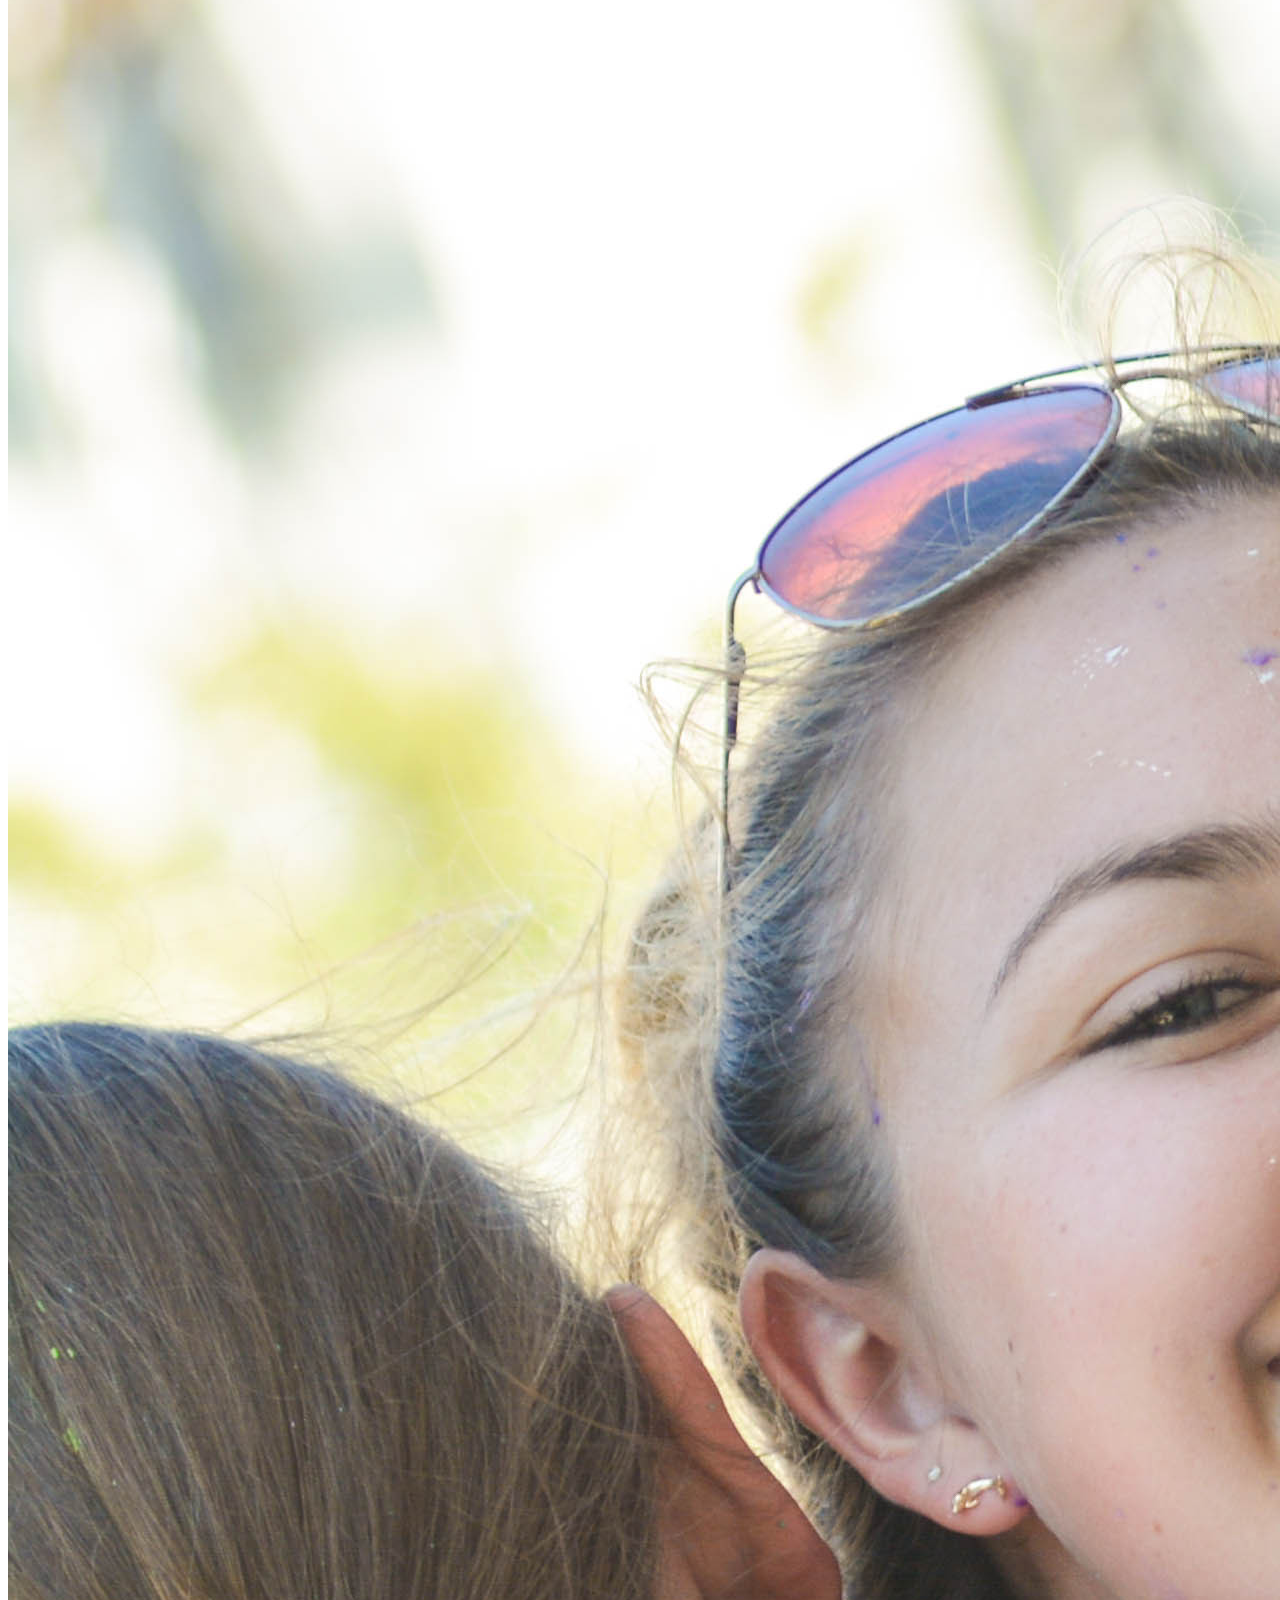
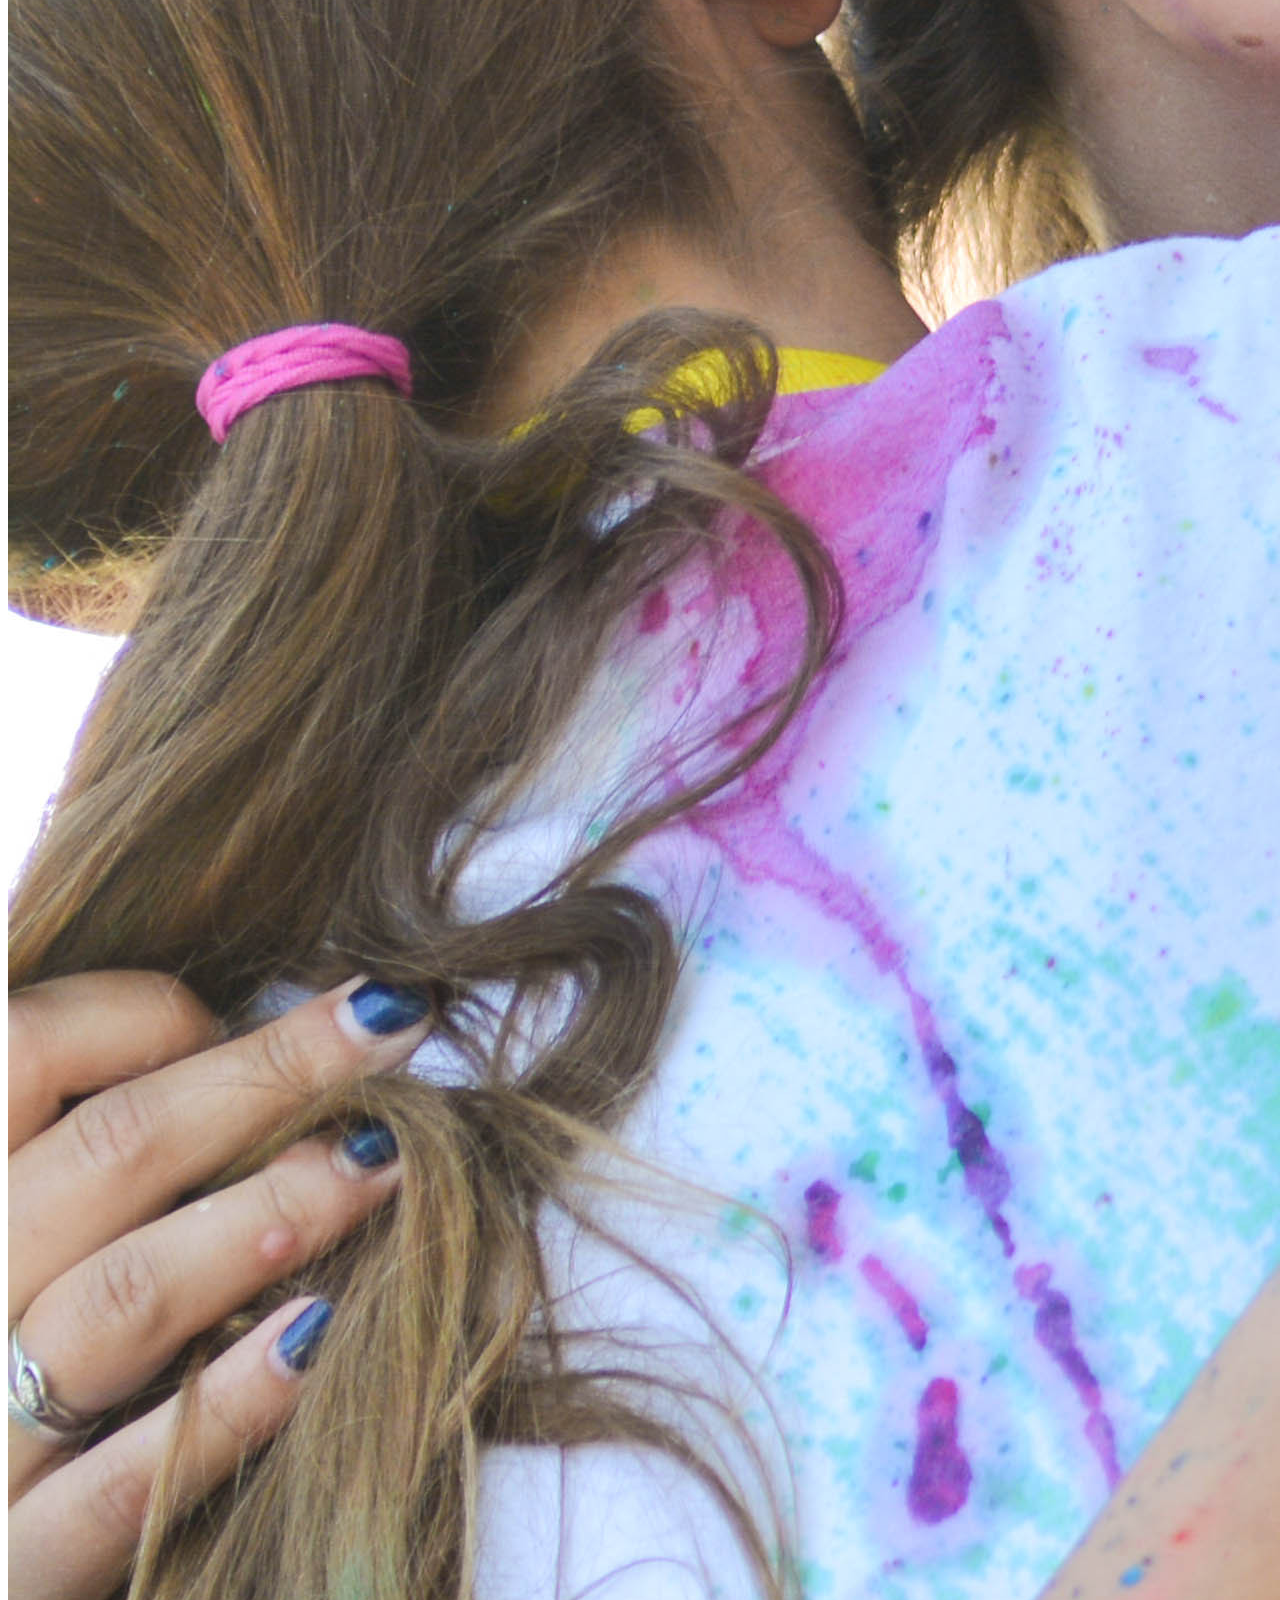
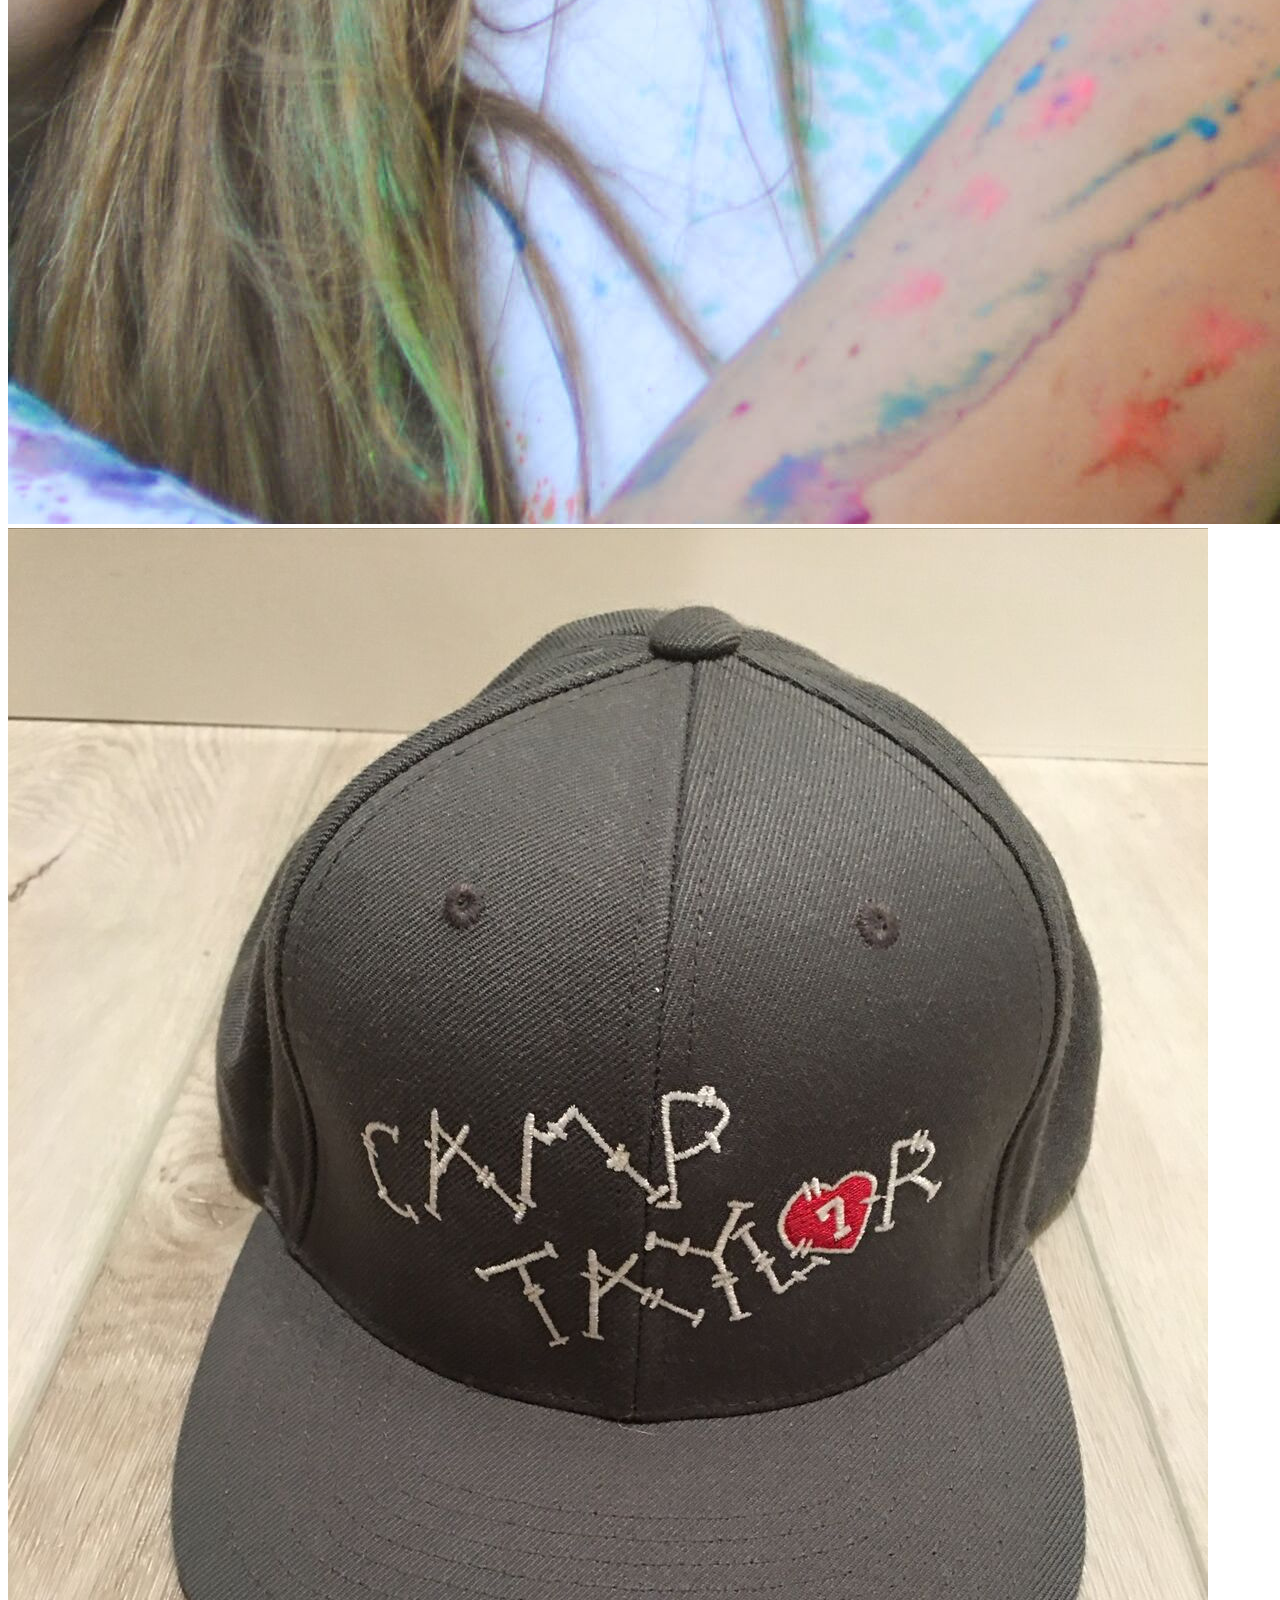
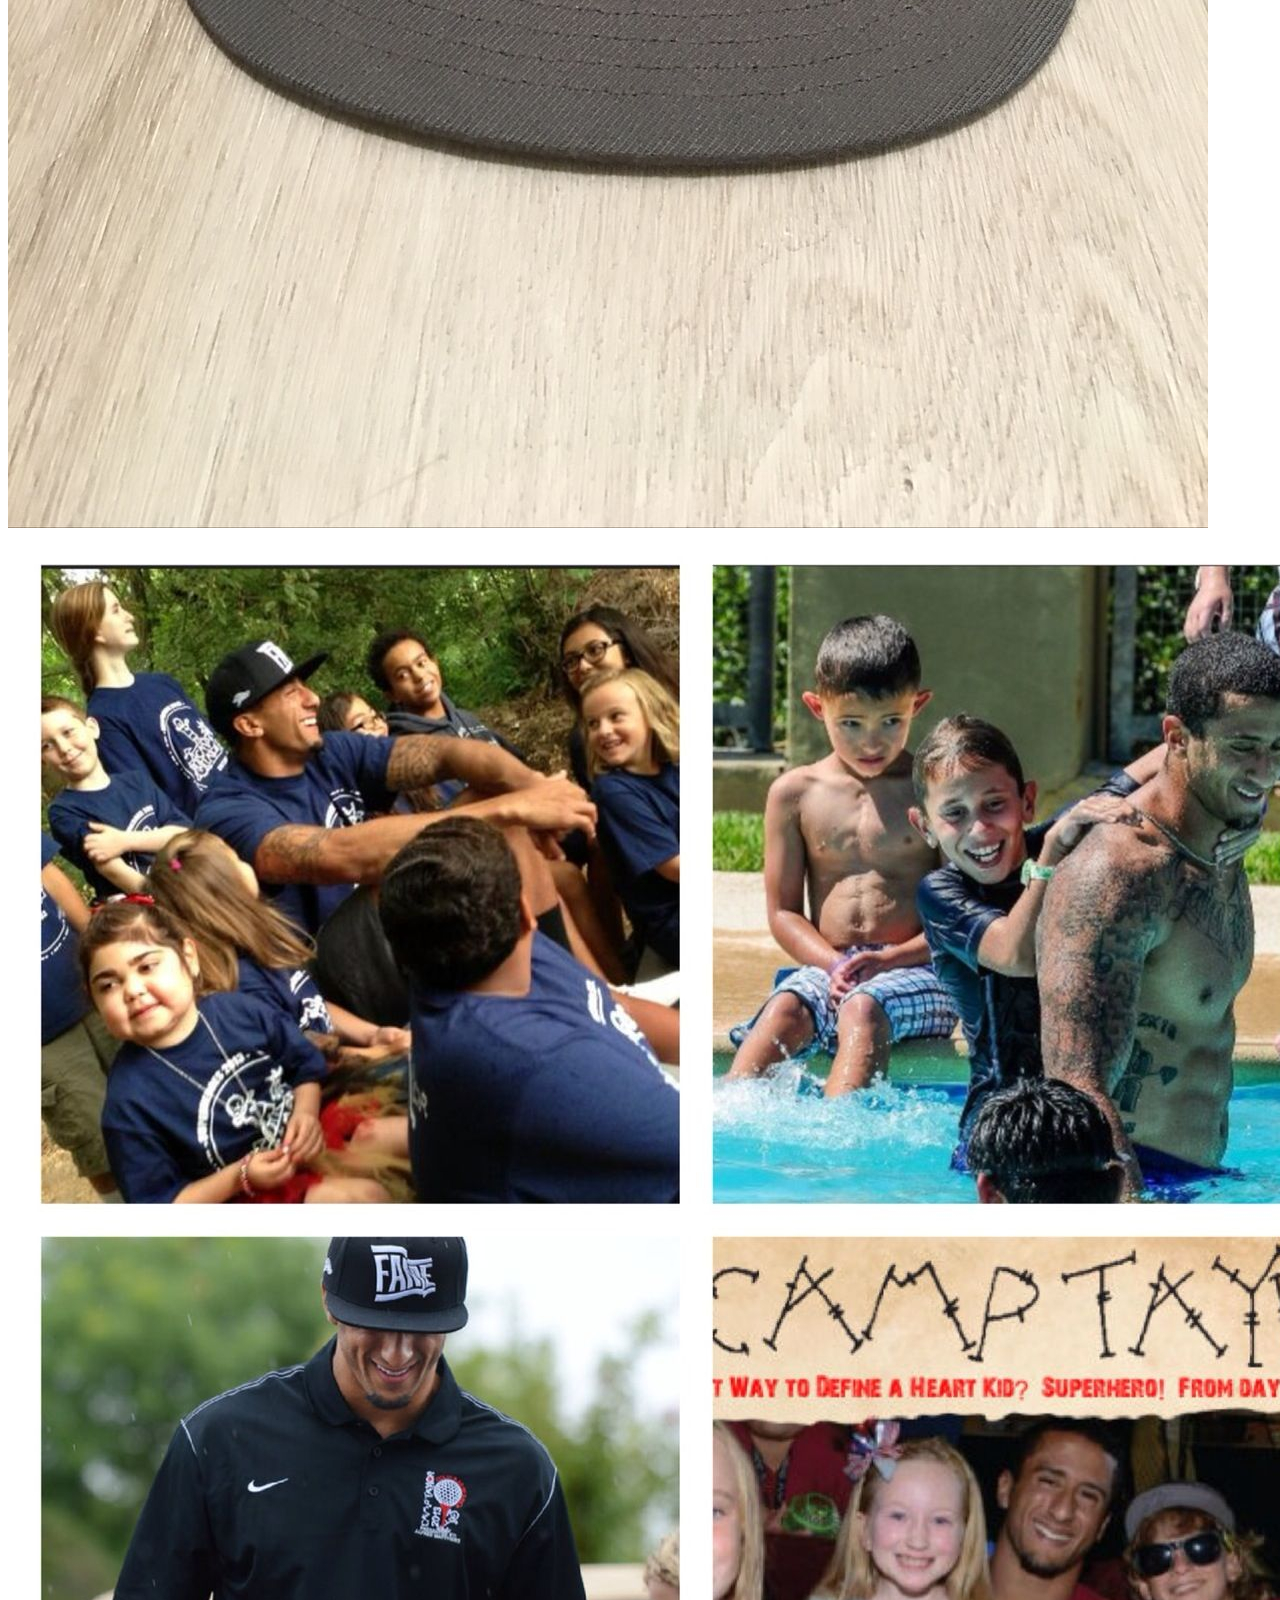
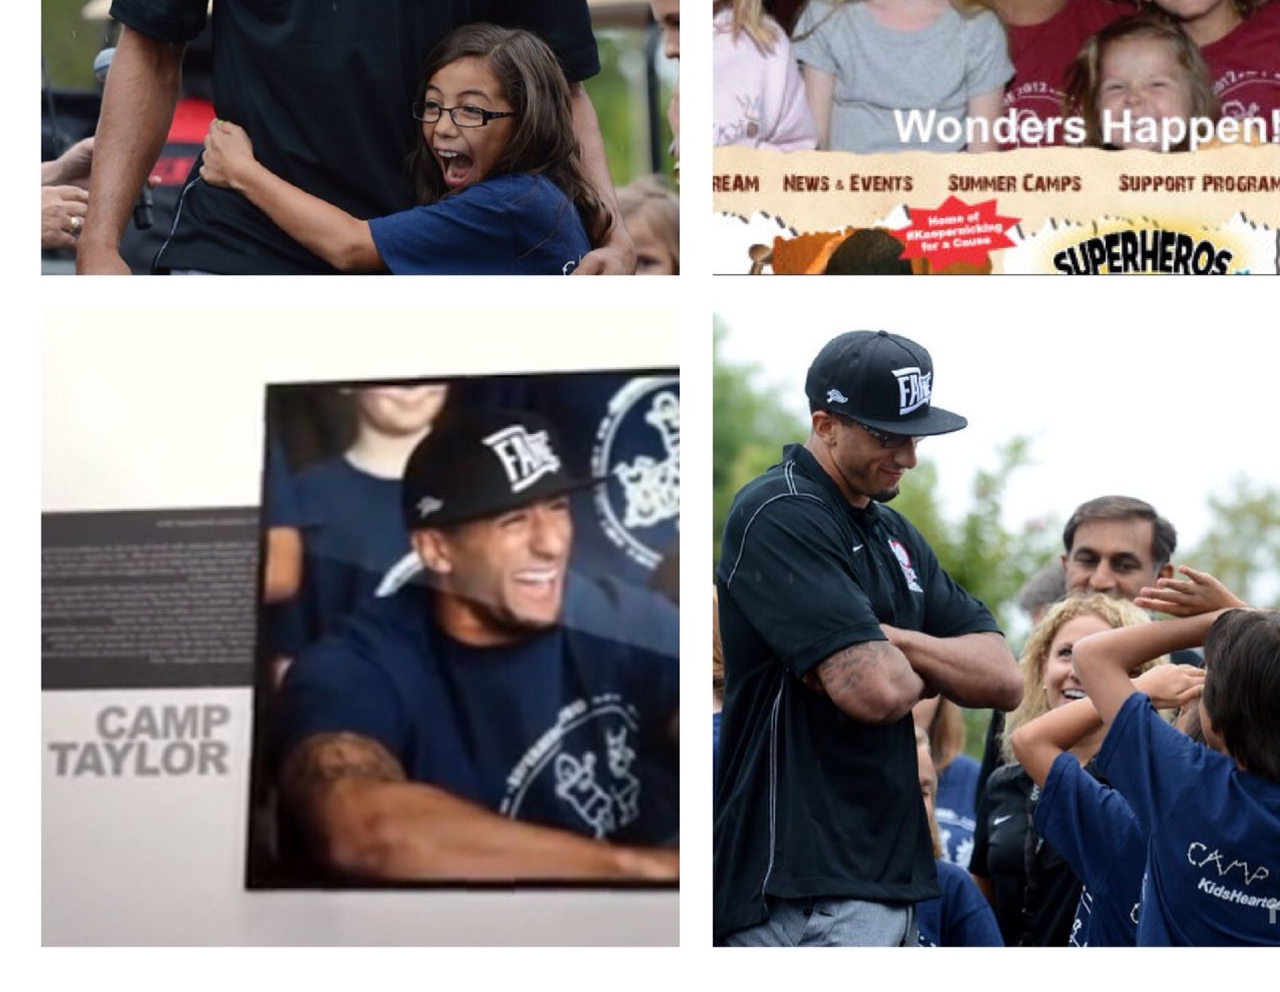
==== commit e210279f: "Finished contact page and edited donation page" ====
--- a/CampTaylorDonations.html
+++ b/CampTaylorDonations.html
@@ -107,86 +107,6 @@
     </div>
     <!-- Images 1 End -->
 
-    
-    <!-- Footer Start -->
-    <div class="container-fluid bg-light mt-5 py-5">
-        <div class="container pt-5">
-            <div class="row g-5">
-                <div class="col-lg-3 col-md-6">
-                    <h5 class="text-uppercase border-start border-5 border-primary ps-3 mb-4">Get In Touch</h5>
-                    <p class="mb-4">No dolore ipsum accusam no lorem. Invidunt sed clita kasd clita et et dolor sed dolor</p>
-                    <p class="mb-2"><i class="bi bi-geo-alt text-primary me-2"></i>123 Street, New York, USA</p>
-                    <p class="mb-2"><i class="bi bi-envelope-open text-primary me-2"></i>info@example.com</p>
-                    <p class="mb-0"><i class="bi bi-telephone text-primary me-2"></i>+012 345 67890</p>
-                </div>
-                <div class="col-lg-3 col-md-6">
-                    <h5 class="text-uppercase border-start border-5 border-primary ps-3 mb-4">Quick Links</h5>
-                    <div class="d-flex flex-column justify-content-start">
-                        <a class="text-body mb-2" href="#"><i class="bi bi-arrow-right text-primary me-2"></i>Home</a>
-                        <a class="text-body mb-2" href="#"><i class="bi bi-arrow-right text-primary me-2"></i>About Us</a>
-                        <a class="text-body mb-2" href="#"><i class="bi bi-arrow-right text-primary me-2"></i>Our Services</a>
-                        <a class="text-body mb-2" href="#"><i class="bi bi-arrow-right text-primary me-2"></i>Meet The Team</a>
-                        <a class="text-body mb-2" href="#"><i class="bi bi-arrow-right text-primary me-2"></i>Latest Blog</a>
-                        <a class="text-body" href="#"><i class="bi bi-arrow-right text-primary me-2"></i>Contact Us</a>
-                    </div>
-                </div>
-                <div class="col-lg-3 col-md-6">
-                    <h5 class="text-uppercase border-start border-5 border-primary ps-3 mb-4">Popular Links</h5>
-                    <div class="d-flex flex-column justify-content-start">
-                        <a class="text-body mb-2" href="#"><i class="bi bi-arrow-right text-primary me-2"></i>Home</a>
-                        <a class="text-body mb-2" href="#"><i class="bi bi-arrow-right text-primary me-2"></i>About Us</a>
-                        <a class="text-body mb-2" href="#"><i class="bi bi-arrow-right text-primary me-2"></i>Our Services</a>
-                        <a class="text-body mb-2" href="#"><i class="bi bi-arrow-right text-primary me-2"></i>Meet The Team</a>
-                        <a class="text-body mb-2" href="#"><i class="bi bi-arrow-right text-primary me-2"></i>Latest Blog</a>
-                        <a class="text-body" href="#"><i class="bi bi-arrow-right text-primary me-2"></i>Contact Us</a>
-                    </div>
-                </div>
-                <div class="col-lg-3 col-md-6">
-                    <h5 class="text-uppercase border-start border-5 border-primary ps-3 mb-4">Newsletter</h5>
-                    <form action="">
-                        <div class="input-group">
-                            <input type="text" class="form-control p-3" placeholder="Your Email">
-                            <button class="btn btn-primary">Sign Up</button>
-                        </div>
-                    </form>
-                    <h6 class="text-uppercase mt-4 mb-3">Follow Us</h6>
-                    <div class="d-flex">
-                        <a class="btn btn-outline-primary btn-square me-2" href="#"><i class="bi bi-twitter"></i></a>
-                        <a class="btn btn-outline-primary btn-square me-2" href="#"><i class="bi bi-facebook"></i></a>
-                        <a class="btn btn-outline-primary btn-square me-2" href="#"><i class="bi bi-linkedin"></i></a>
-                        <a class="btn btn-outline-primary btn-square" href="#"><i class="bi bi-instagram"></i></a>
-                    </div>
-                </div>
-                <div class="col-12 text-center text-body">
-                    <a class="text-body" href="">Terms & Conditions</a>
-                    <span class="mx-1">|</span>
-                    <a class="text-body" href="">Privacy Policy</a>
-                    <span class="mx-1">|</span>
-                    <a class="text-body" href="">Customer Support</a>
-                    <span class="mx-1">|</span>
-                    <a class="text-body" href="">Payments</a>
-                    <span class="mx-1">|</span>
-                    <a class="text-body" href="">Help</a>
-                    <span class="mx-1">|</span>
-                    <a class="text-body" href="">FAQs</a>
-                </div>
-            </div>
-        </div>
-    </div>
-    <div class="container-fluid bg-dark text-white-50 py-4">
-        <div class="container">
-            <div class="row g-5">
-                <div class="col-md-6 text-center text-md-start">
-                    <p class="mb-md-0">&copy; <a class="text-white" href="#">Your Site Name</a>. All Rights Reserved.</p>
-                </div>
-                <div class="col-md-6 text-center text-md-end">
-                    <p class="mb-0">Designed by <a class="text-white" href="https://htmlcodex.com">HTML Codex</a></p>
-                </div>
-            </div>
-        </div>
-    </div>
-    <!-- Footer End -->
-
 
     <!-- Back to Top -->
     <a href="#" class="btn btn-primary py-3 fs-4 back-to-top"><i class="bi bi-arrow-up"></i></a>
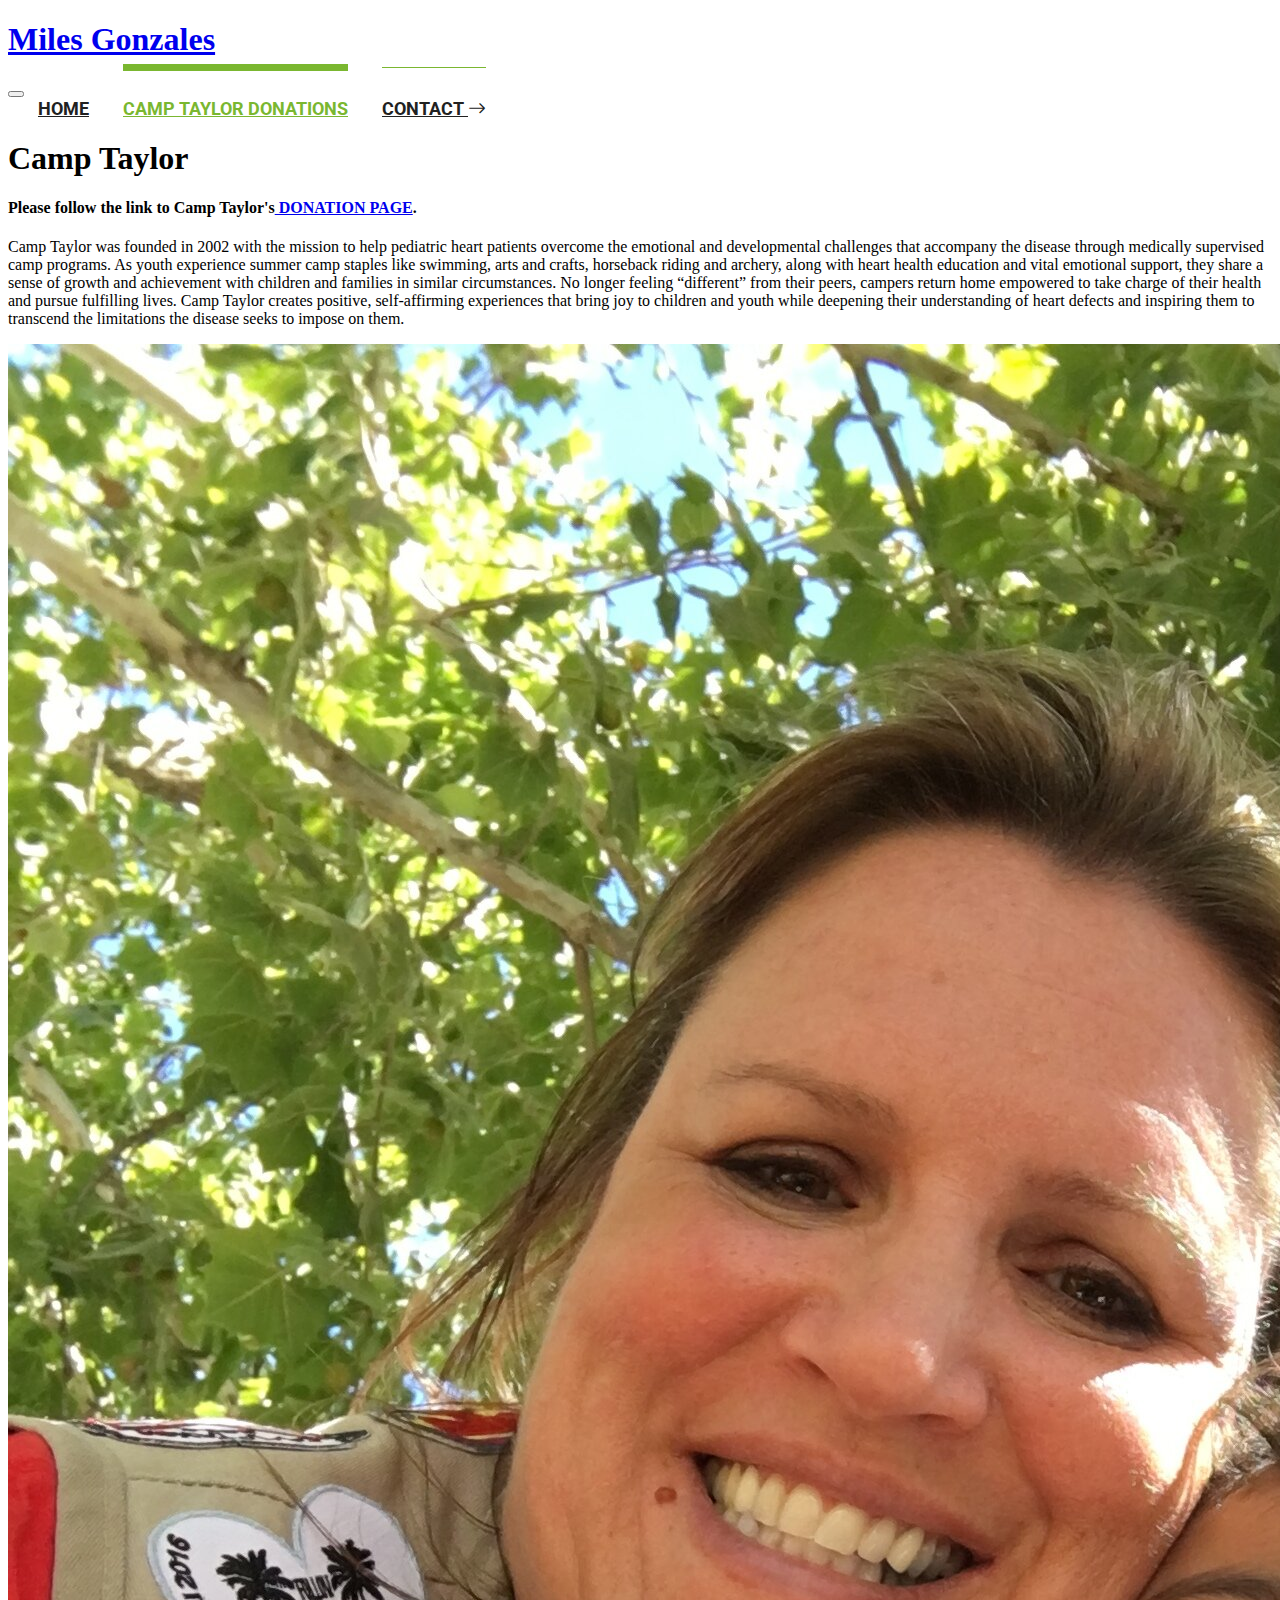
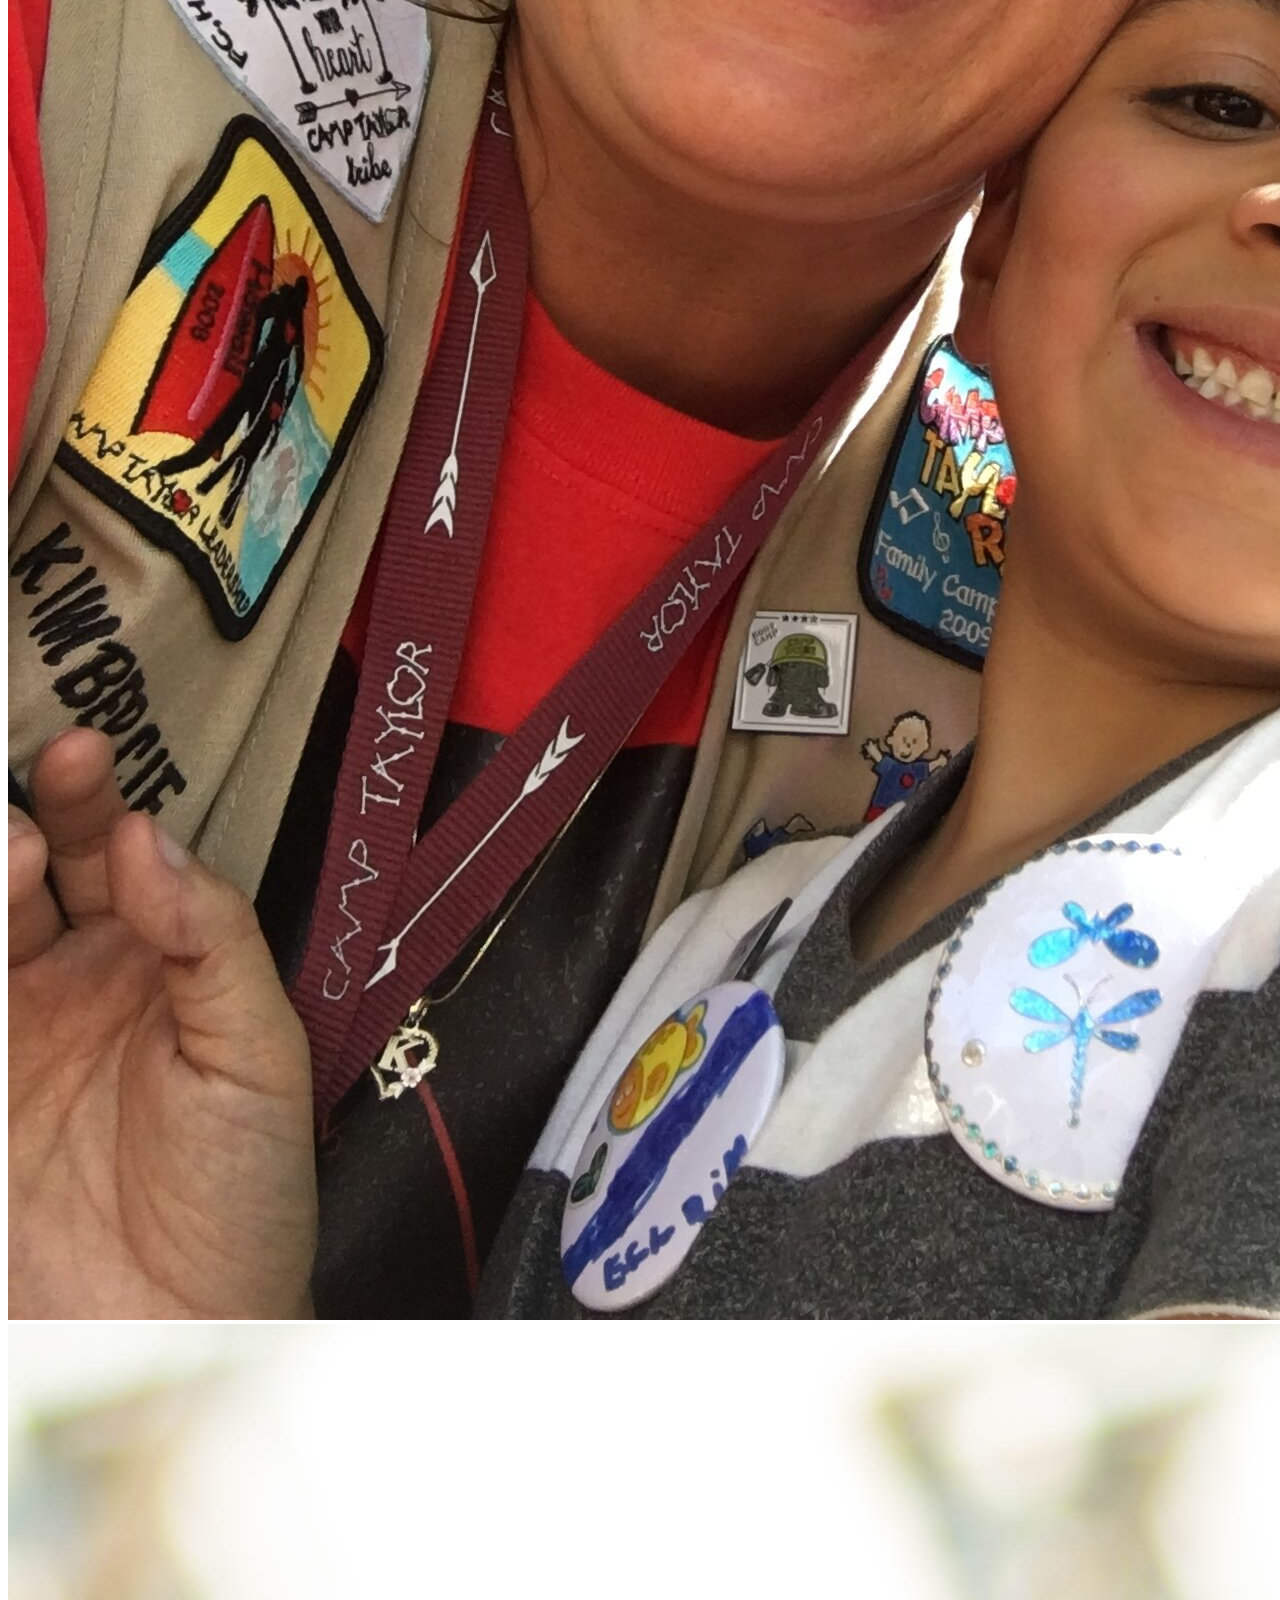
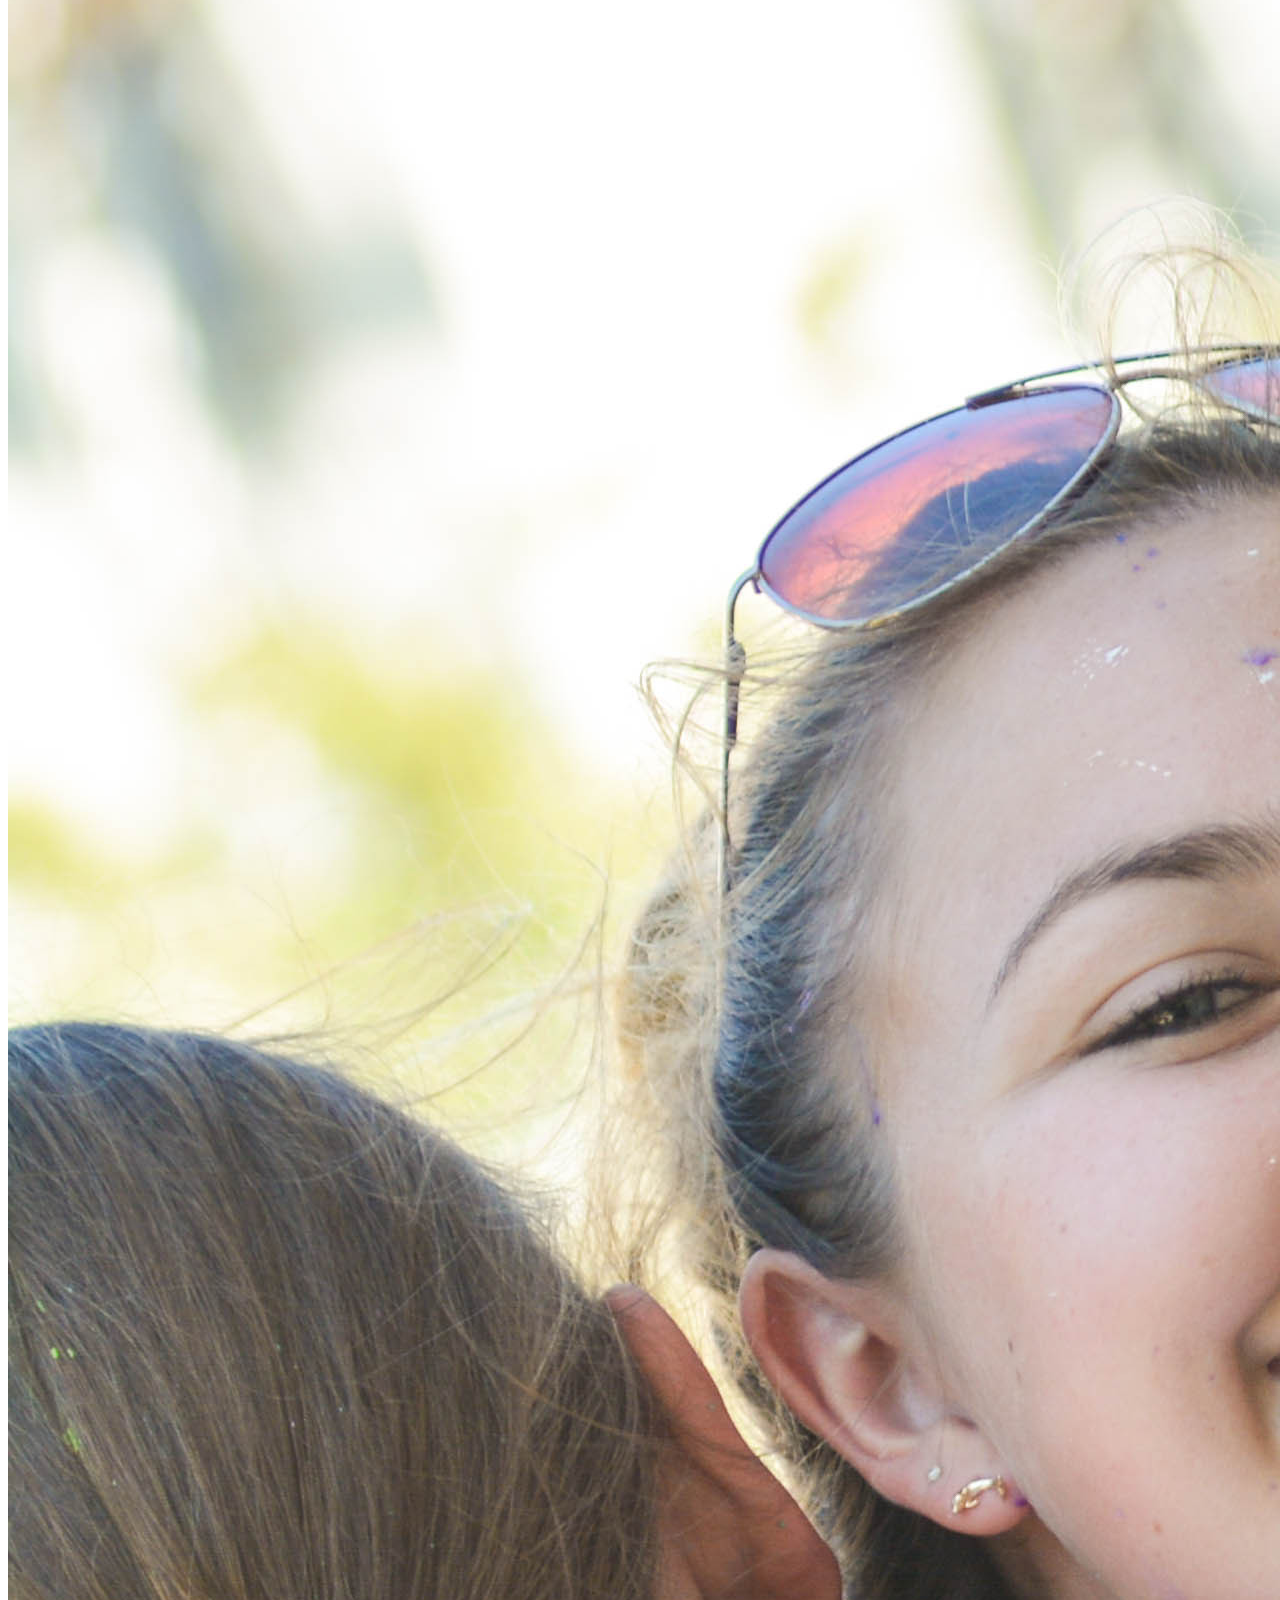
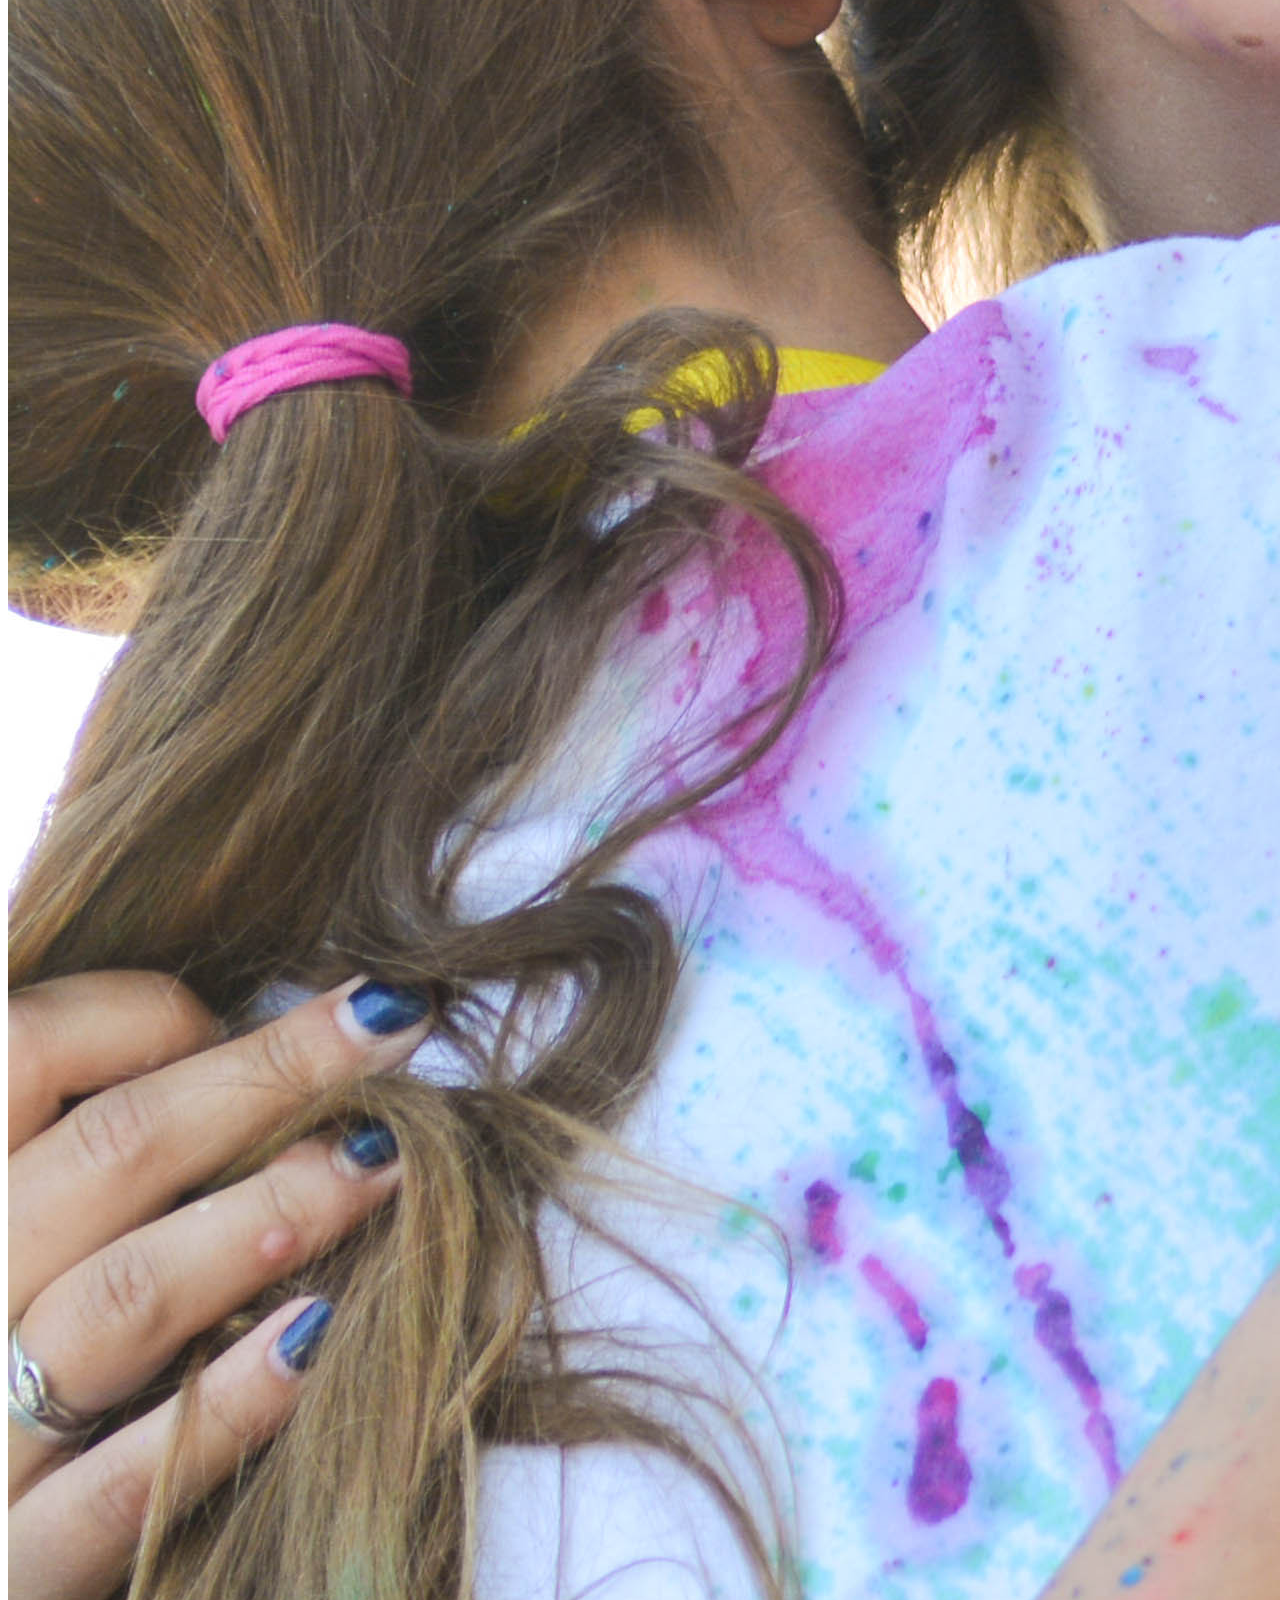
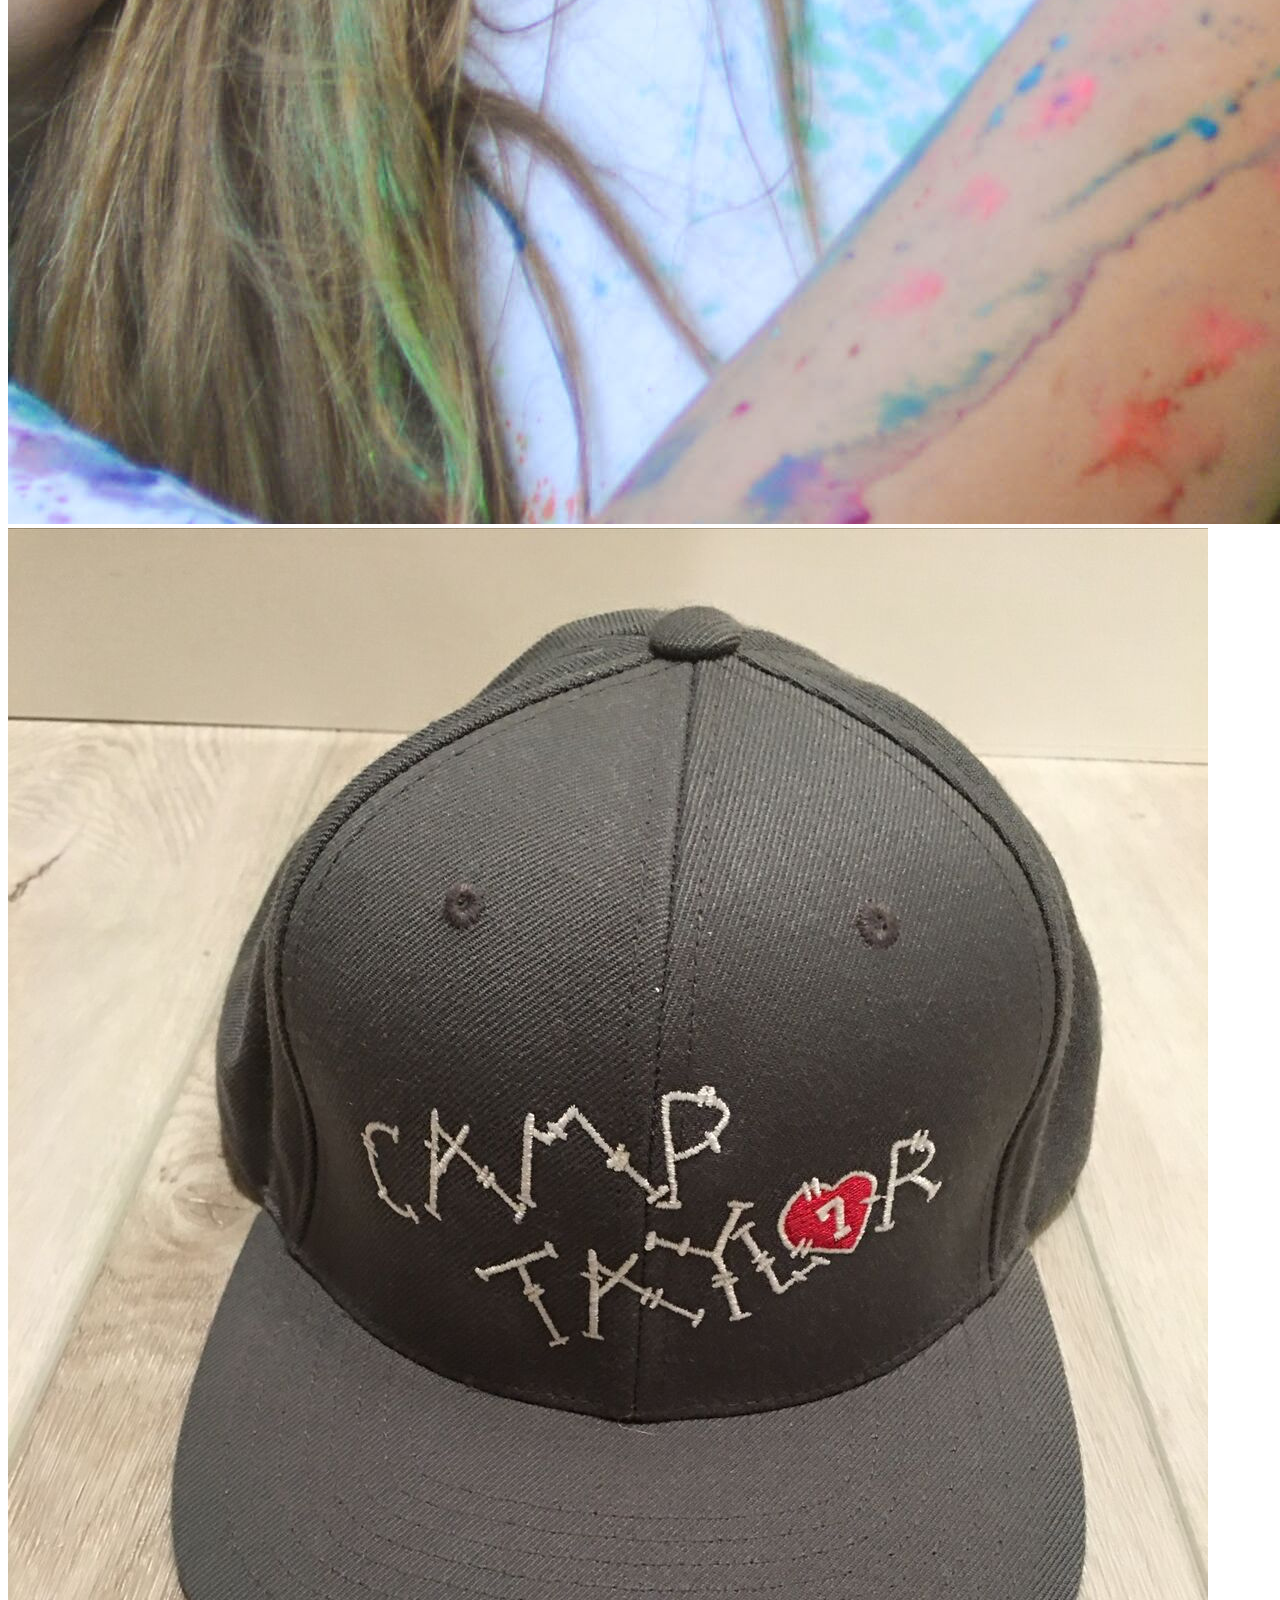
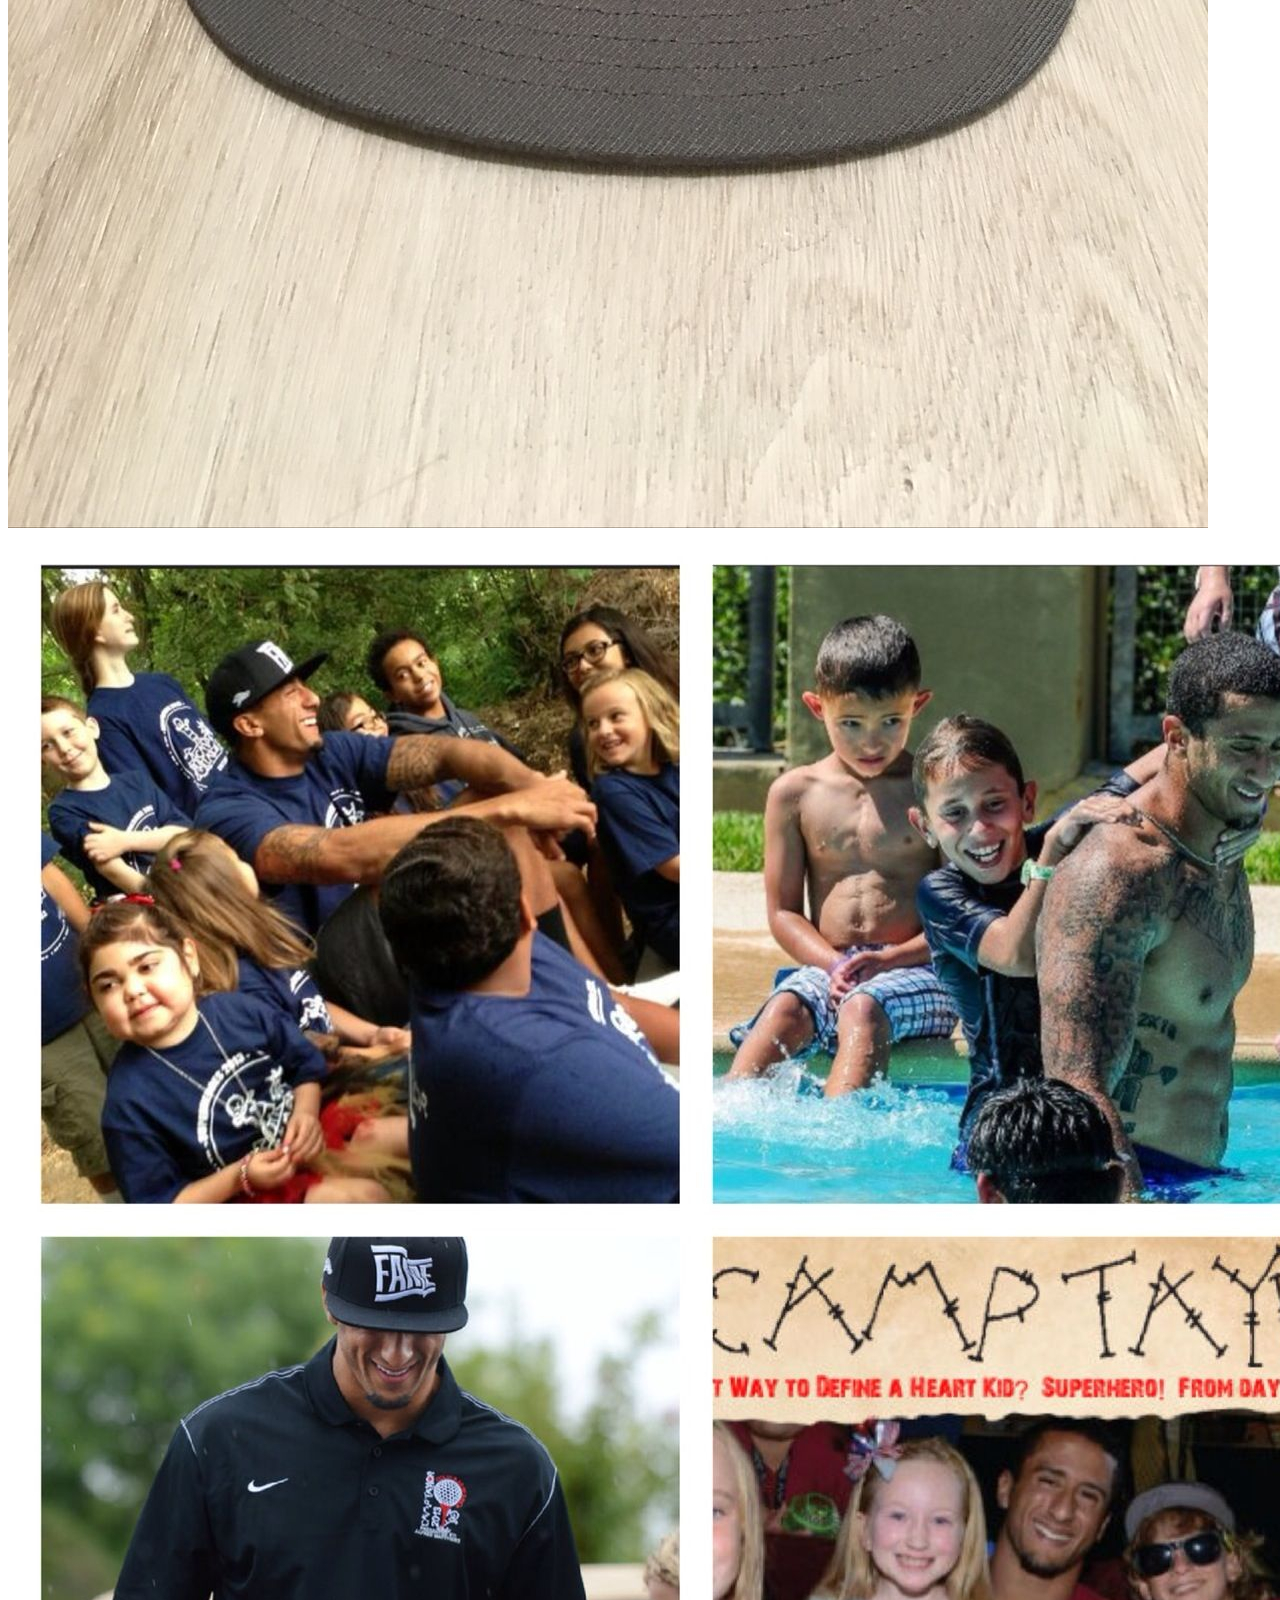
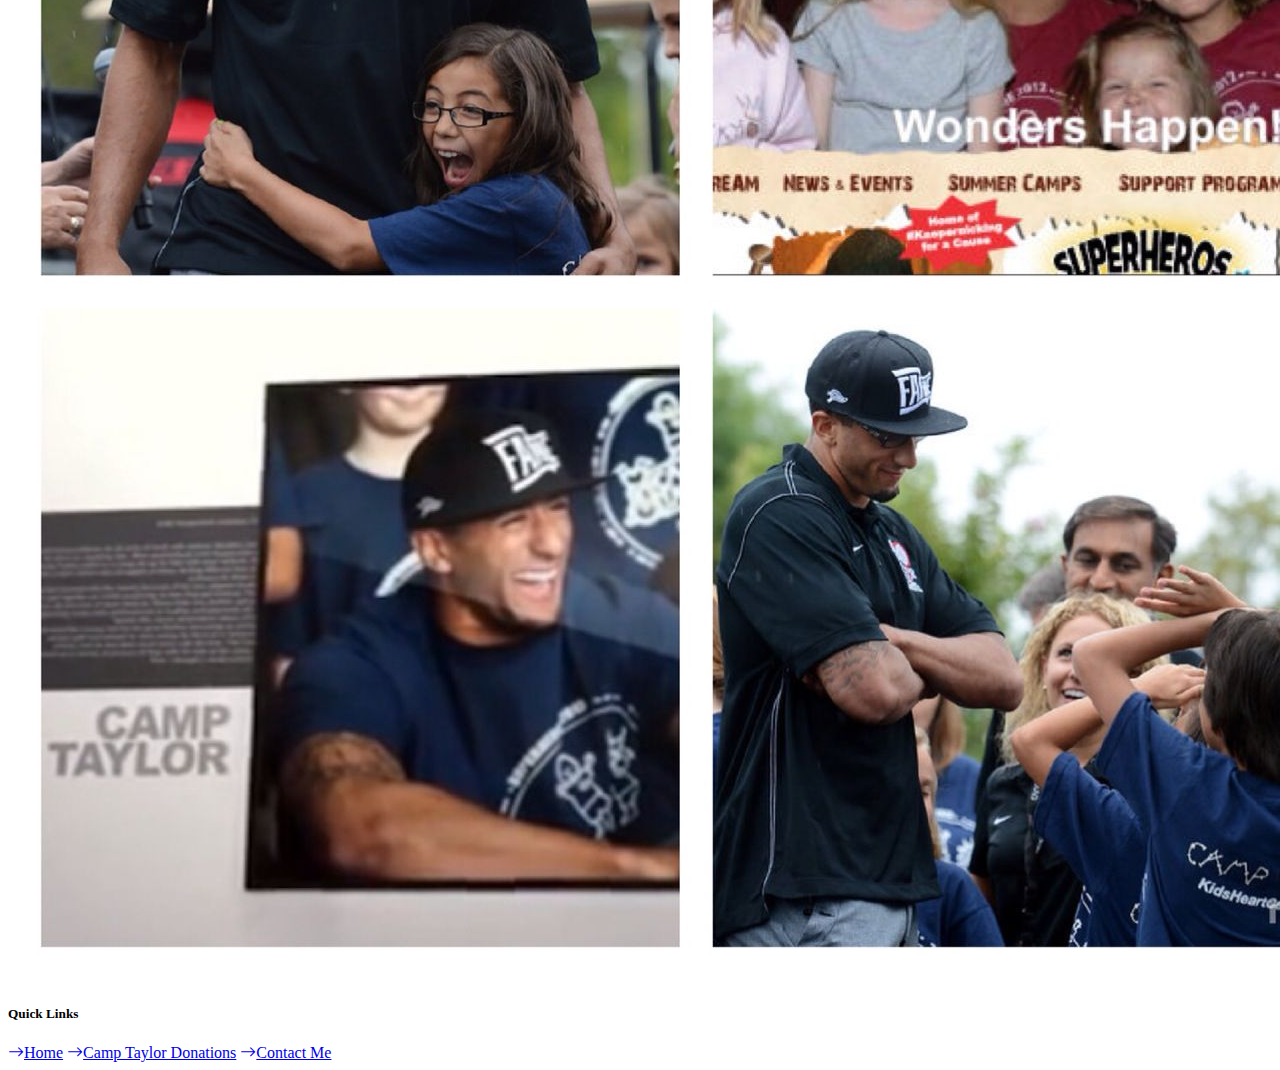
==== commit 5b742c27: "Added Footer" ====
--- a/CampTaylorDonations.html
+++ b/CampTaylorDonations.html
@@ -33,7 +33,7 @@
     <!-- Navbar Start -->
     <nav class="navbar navbar-expand-lg bg-white navbar-light shadow-sm py-3 py-lg-0 px-3 px-lg-0 mb-5">
         <a href="index.html" class="navbar-brand ms-lg-5">
-            <h1 class="m-0 text-uppercase text-dark"></i>Camp Taylor</h1>
+            <h1 class="m-0 text-uppercase text-dark"></i>Miles Gonzales</h1>
         </a>
         <button class="navbar-toggler" type="button" data-bs-toggle="collapse" data-bs-target="#navbarCollapse">
             <span class="navbar-toggler-icon"></span>
@@ -107,6 +107,24 @@
     </div>
     <!-- Images 1 End -->
 
+    <!-- Footer Start -->
+    <div class="container-fluid bg-light mt-5 py-5">
+        <div class="container pt-5">
+            <div class="row g-5">
+                <div class="col-lg-3 col-md-6">
+                    <h5 class="text-uppercase border-start border-5 border-primary ps-3 mb-4">Quick Links</h5>
+                    <div class="d-flex flex-column justify-content-start">
+                        <a class="text-body mb-2" href="index.html"><i class="bi bi-arrow-right text-primary me-2"></i>Home</a>
+                        <a class="text-body mb-2" href="CampTaylorDonations.html"><i class="bi bi-arrow-right text-primary me-2"></i>Camp Taylor Donations</a>
+                        <a class="text-body" href="contact.html"><i class="bi bi-arrow-right text-primary me-2"></i>Contact Me</a>
+                    </div>
+                </div>
+            </div>
+        </div>
+    </div>
+    <div class="container-fluid bg-dark text-white-50 py-4">
+    </div>
+    <!-- Footer End -->
 
     <!-- Back to Top -->
     <a href="#" class="btn btn-primary py-3 fs-4 back-to-top"><i class="bi bi-arrow-up"></i></a>
